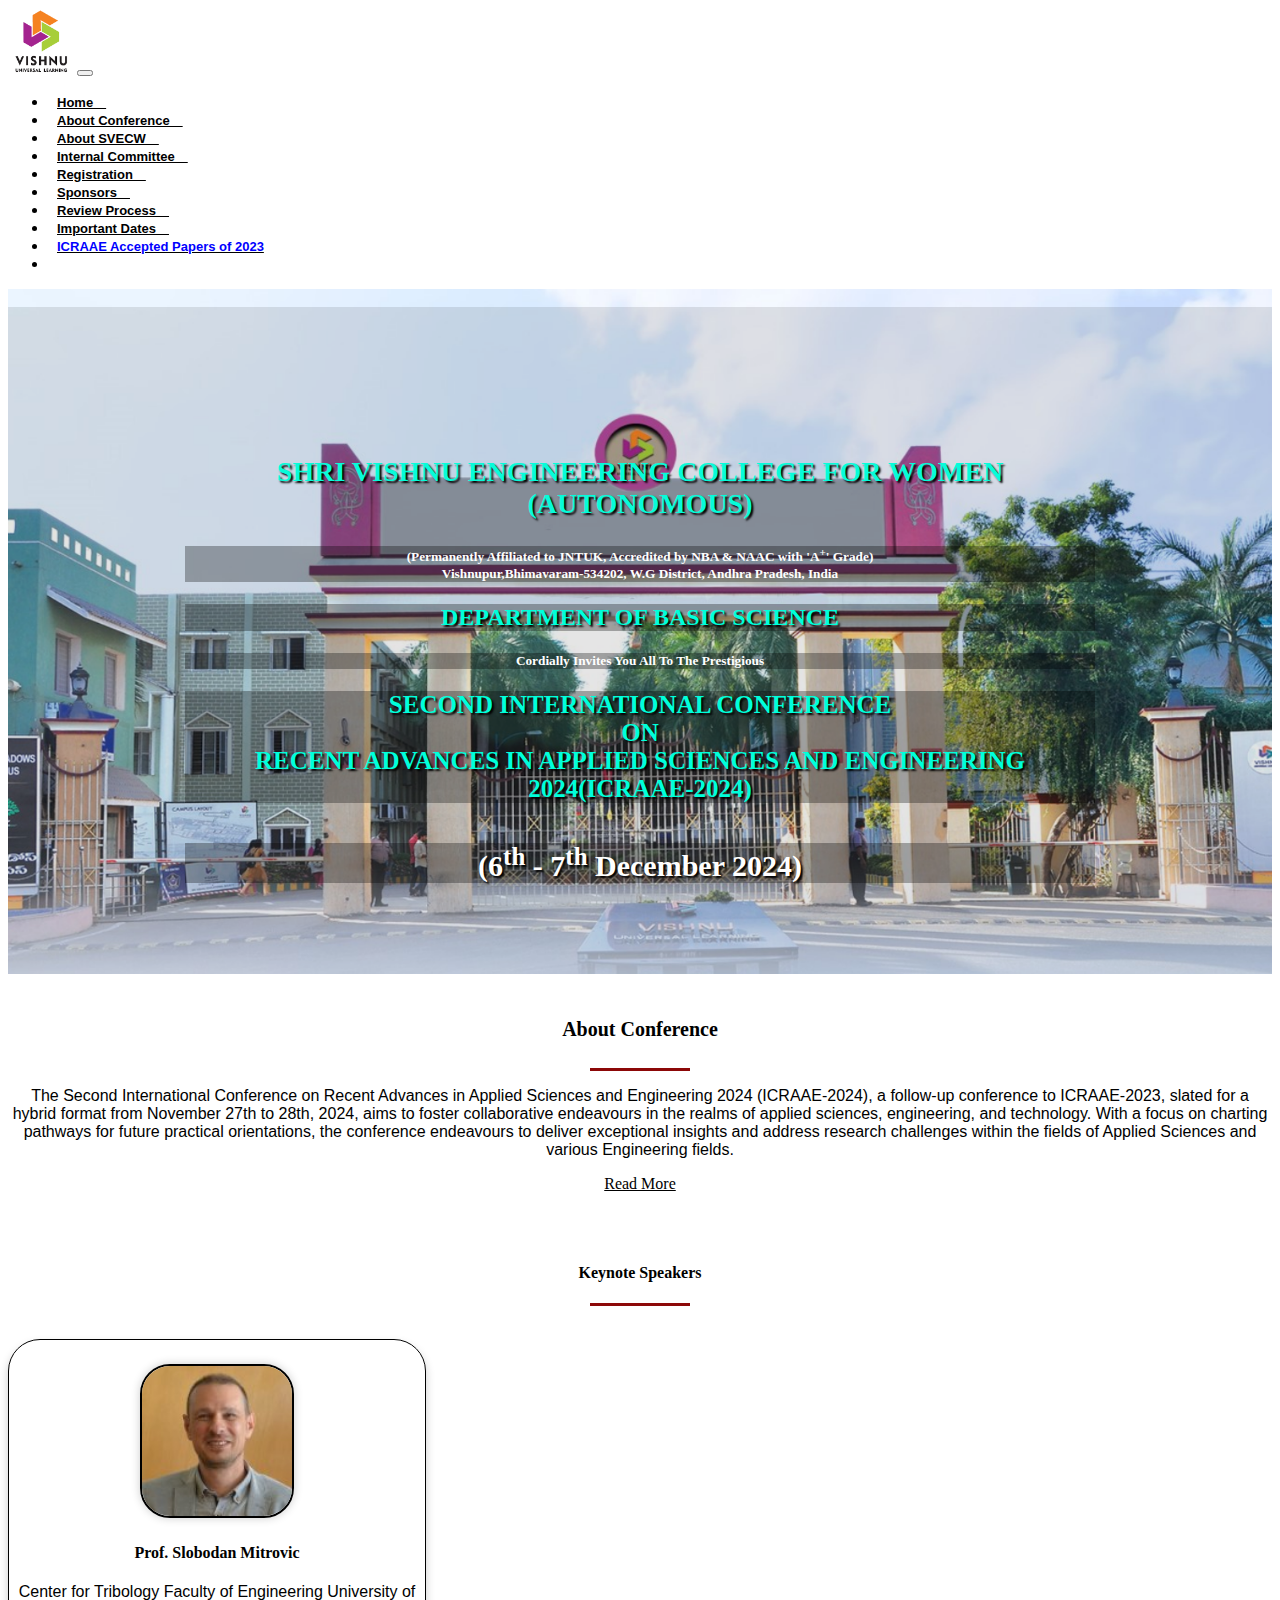
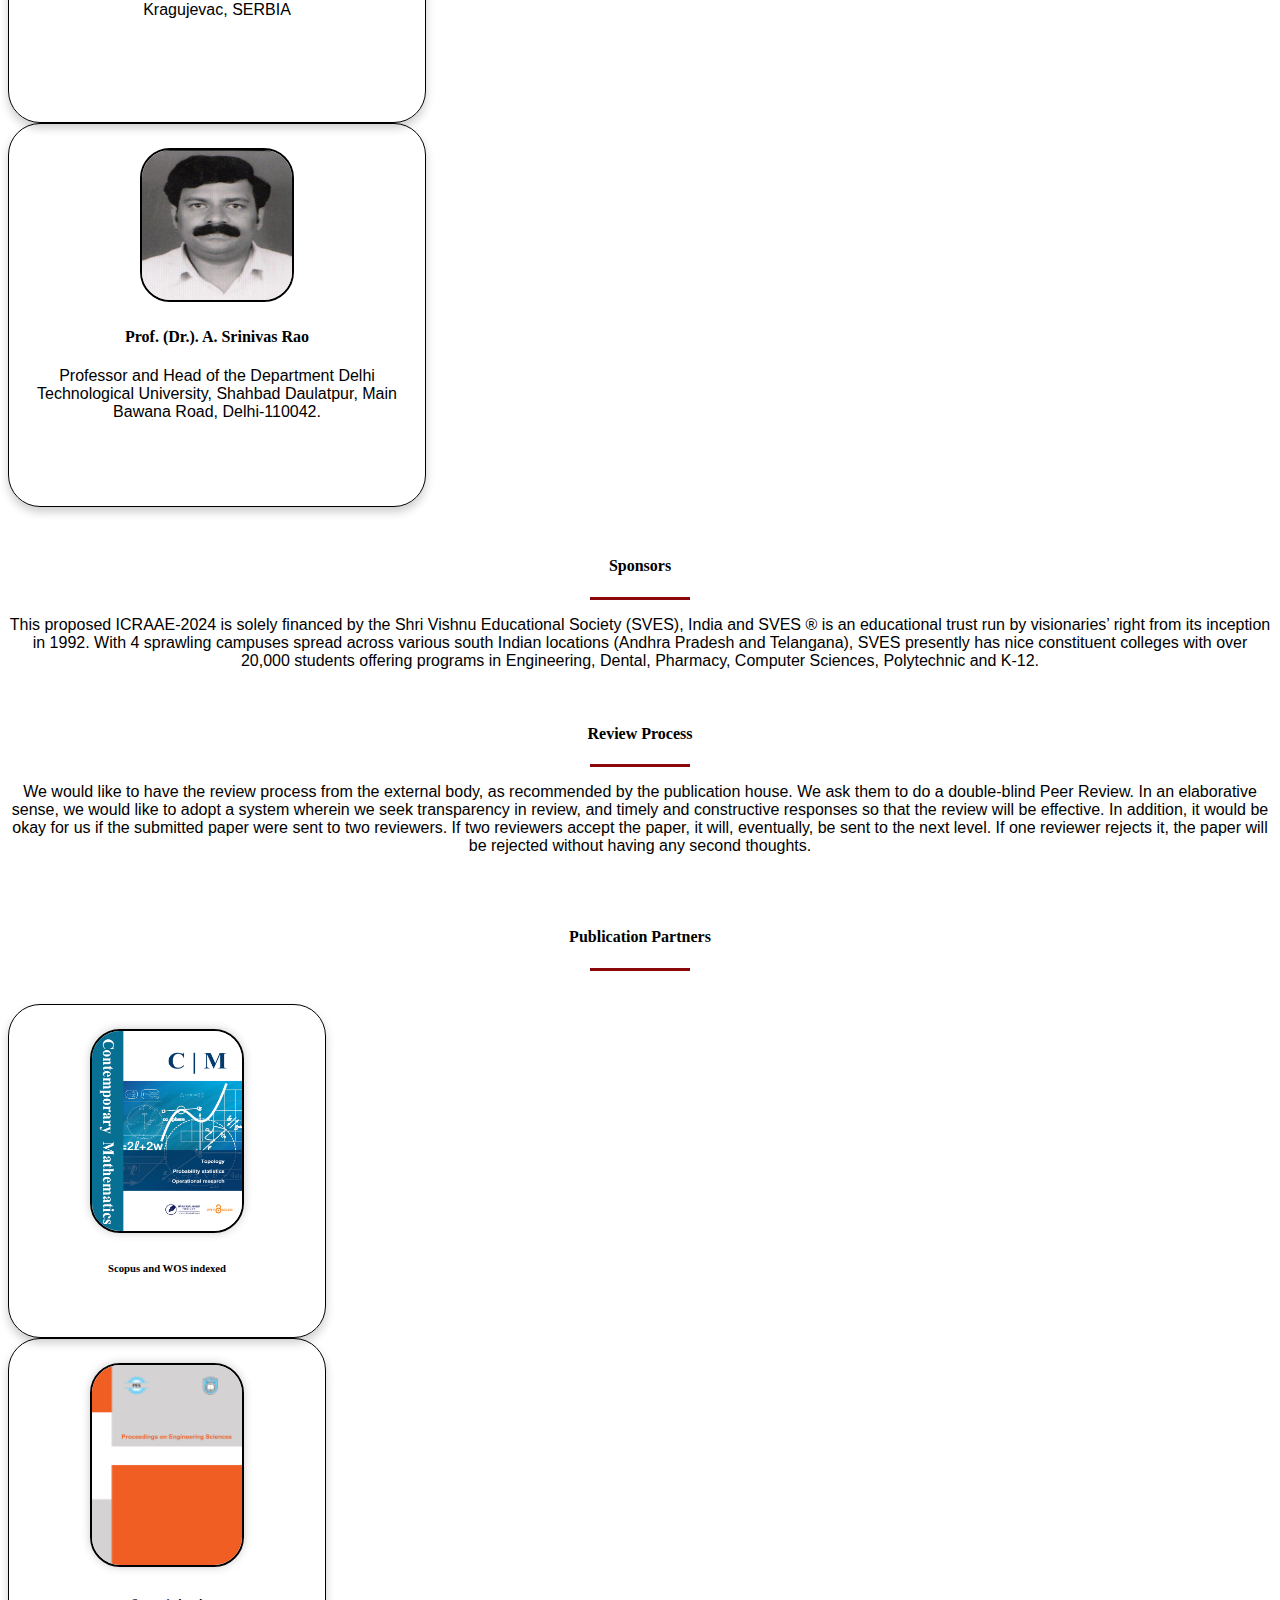
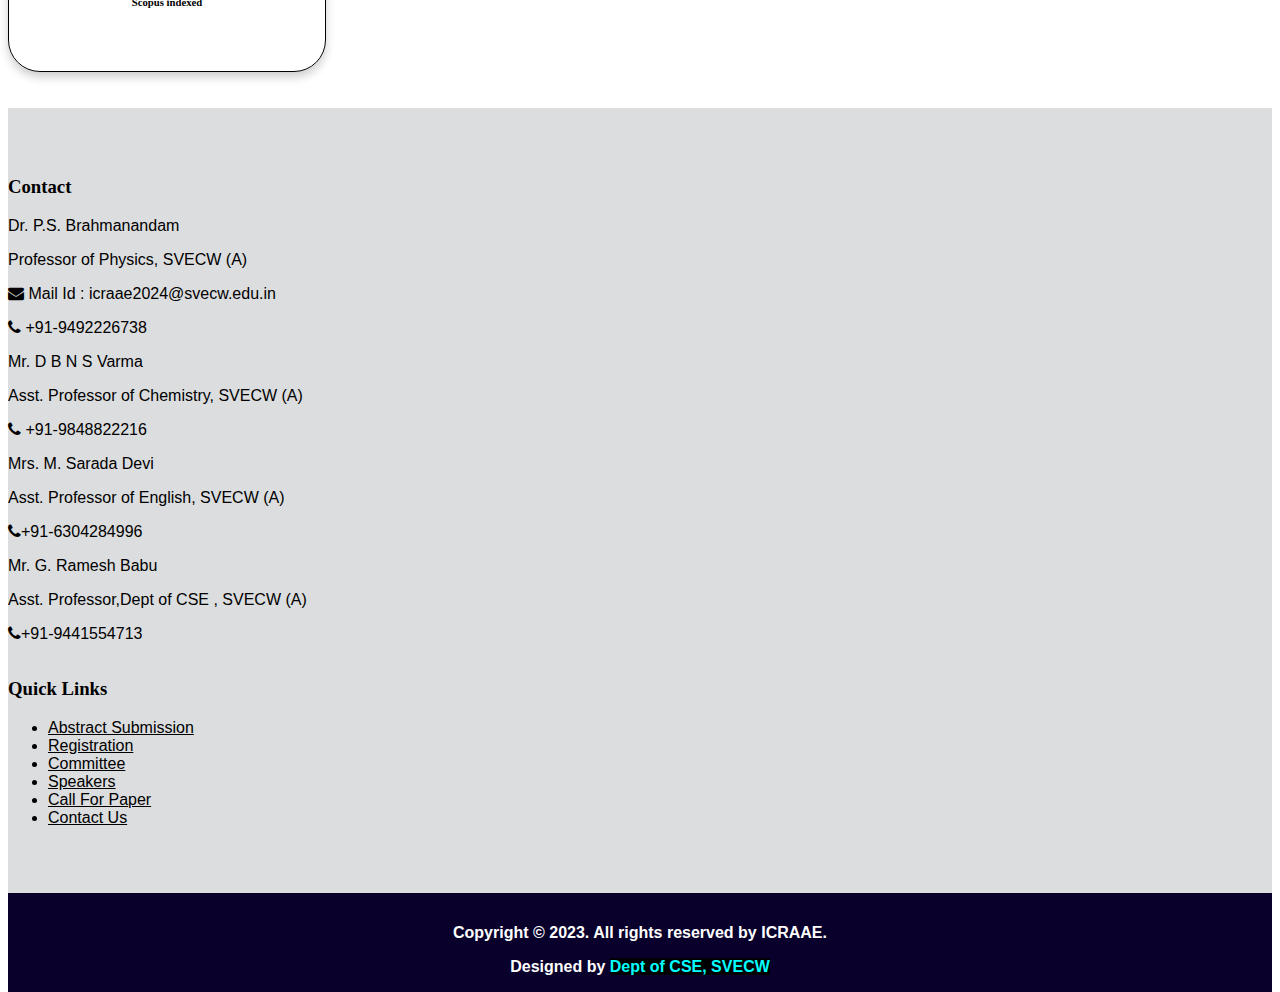
==== index.html @ 8e90f2fa "Add files via upload" ====
<!DOCTYPE html>
<!-- Required meta tags -->
<meta charset="utf-8">
<meta name="viewport" content="width=device-width, initial-scale=1">
<link href="styles.css" rel="stylesheet">
<!-- Bootstrap CSS -->
<link href="https://cdn.jsdelivr.net/npm/bootstrap@5.0.2/dist/css/bootstrap.min.css" rel="stylesheet"
  integrity="sha384-EVSTQN3/azprG1Anm3QDgpJLIm9Nao0Yz1ztcQTwFspd3yD65VohhpuuCOmLASjC" crossorigin="anonymous">
<script src="https://cdn.jsdelivr.net/npm/bootstrap@5.0.2/dist/js/bootstrap.bundle.min.js"
  integrity="sha384-MrcW6ZMFYlzcLA8Nl+NtUVF0sA7MsXsP1UyJoMp4YLEuNSfAP+JcXn/tWtIaxVXM" crossorigin="anonymous"></script>
<script src="https://cdn.jsdelivr.net/npm/@popperjs/core@2.9.2/dist/umd/popper.min.js"
  integrity="sha384-IQsoLXl5PILFhosVNubq5LC7Qb9DXgDA9i+tQ8Zj3iwWAwPtgFTxbJ8NT4GN1R8p" crossorigin="anonymous"></script>
<script src="https://cdn.jsdelivr.net/npm/bootstrap@5.0.2/dist/js/bootstrap.min.js"
  integrity="sha384-cVKIPhGWiC2Al4u+LWgxfKTRIcfu0JTxR+EQDz/bgldoEyl4H0zUF0QKbrJ0EcQF" crossorigin="anonymous"></script>
<link rel="stylesheet" href="https://cdnjs.cloudflare.com/ajax/libs/font-awesome/4.7.0/css/font-awesome.min.css">
</head>

<body>

  <nav class=" my-nav navbar navbar-light navbar-expand-lg navbar-fixed">
    <div class="container-fluid">
      <a class="navbar-brand" href="#"><img
          src="[data-uri]"
          width="65px"></a>

      <button class="navbar-toggler" type="button" data-toggle="collapse" data-target="#navbarNav"
        aria-controls="navbarNav" aria-expanded="false" aria-label="Toggle navigation">
        <span class="navbar-toggler-icon"></span>
      </button>
      <div class="collapse navbar-collapse" id="navbarNav">
        <ul class="navbar-nav ml-auto">
          <li class="nav-item active">
            <a class="nav-link" style="color:black" href="index.html">Home&ensp;&ensp; <span
                class="sr-only">(current)</span></a>
          </li>
          <li class="nav-item active">
            <a class="nav-link" style="color:black" href="#About">About Conference&ensp;&ensp;</a>
          </li>
          <li class="nav-item">
            <a class="nav-link" style="color:black" href="College.html"> About SVECW&ensp;&ensp; </a>
          </li>
          <li class="nav-item">
            <a class="nav-link" style="color:black" href="Int.Committe.html">Internal Committee&ensp;&ensp; </a>
          </li>

          <li class="nav-item">
            <a class="nav-link" style="color:black" href="registration.html"> Registration&ensp;&ensp; </a>
          </li>
          <li class="nav-item active">
            <a class="nav-link" style="color:black" href="#Sponsors">Sponsors&ensp;&ensp;</a>
          </li>

          <li class="nav-item">
            <a class="nav-link" style="color:black" href="#Review Process">Review Process&ensp;&ensp;</a>
          </li>
          <li class="nav-item">
            <a class="nav-link" style="color:black" href="Impdates.html">Important Dates&ensp;&ensp;</a>
          </li>
          <li class="nav-item dropdown">
            <a class="nav-link" href="#" data-toggle="dropdown" id="navbarDropdownMenuLink" aria-haspopup="true"
              aria-expanded="false"> <span class="blink">ICRAAE Accepted Papers of 2023</span></a>
            <div class="dropdown-menu" aria-labelledby="navbarDropdownMenuLink">
              <a class="dropdown-item" href="Docs/FirstListPapers_20_FirstPages.pdf" target="_blank">First List</a>
              <a class="dropdown-item" href="Docs/SecondListPapers_22_FirstPages.pdf" target="_blank">Second List</a>

            </div>
          <li>
        </ul>


      </div>
    </div>
  </nav>


  <!--<div class="get-quote-button"> <a href="virtual-conference.php" id="get-quote" style="animation: blink 1.5s linear infinite;">Virtual Presentation </a></div>-->
  <script>
    $('.dropdown-menu a.dropdown-toggle').on('click', function (e) {
      if (!$(this).next().hasClass('show')) {
        $(this).parents('.dropdown-menu').first().find('.show').removeClass("show");
      }
      var $subMenu = $(this).next(".dropdown-menu");
      $subMenu.toggleClass('show');


      $(this).parents('li.nav-item.dropdown.show').on('hidden.bs.dropdown', function (e) {
        $('.dropdown-submenu .show').removeClass("show");
      });


      return false;
    });
  </script>


  <div id="carouselExampleIndicators" class="carousel slide my-carousel my-carousel" data-ride="carousel">
    <div class="caro-inner" role="listbox">
      <div class="caro-item active"
        style="background-image: url('images/Vishnu\ Clg-3.png');background-size:100% 100%;background-repeat:no-repeat;">
        <br>

        <div class="caption" style="background:rgb(0, 0, 0, 0.10);"><br><br><br><br>

          <h4 class="dess" style="text-shadow: 2px 2px 2px #000; font-size: 20px;">
            <span class="des" style="color: #08fbd9;font-size: 28px;">SHRI VISHNU ENGINEERING COLLEGE FOR
              WOMEN<br>(AUTONOMOUS)<br></span>
          </h4>
          <h5 class="reg" style="background:rgb(0, 0, 0, 0.3);">
            (Permanently Affiliated to JNTUK, Accredited by NBA &amp; NAAC with 'A<sup>+</sup>' Grade)<br>
            Vishnupur,Bhimavaram-534202, W.G District, Andhra Pradesh, India</h5>
          <h2 style="color: #00ffdb;text-shadow: 2px 2px 2px #000; background:rgb(0, 0, 0, 0.3);"><b>DEPARTMENT OF BASIC
              SCIENCE
            </b></h2>
          <h5 align="center" style="background:rgb(0, 0, 0, 0.3);"> Cordially Invites You All To The Prestigious</h5>
          <b>
            <h2
              style="font-size: 25px; margin-bottom: 22px;text-shadow: 2px 2px 2px #000; color:#00ffdb ; text-shadow: 2px 2px 2px #000; background:rgb(0, 0, 0, 0.3);">
              SECOND INTERNATIONAL CONFERENCE<br> ON <br>RECENT ADVANCES IN APPLIED SCIENCES AND ENGINEERING
              2024(ICRAAE-2024)</h2>
          </b>
          <h4 style="text-shadow: 2px 2px 2px #000;  font-size: 30px; background:rgb(0, 0, 0, 0.3);">(6<sup>th</sup> -
            7<sup>th</sup> December 2024)</h4>

          </a></h4>
        </div>

      </div>
    </div>
  </div>

  <section id="About">
    <div class="container-fluid">
      <div class="row">
        <div class=col-2></div>
        <div class=col-8>
          <br>
          <center style="font-size: 20px;"><b>
              <h4>About Conference</h4>
            </b></center>
          <div class=titleline></div>
          <p style="text-align: center;">
            The Second International Conference on Recent Advances in Applied Sciences and Engineering 2024
            (ICRAAE-2024), a follow-up conference to ICRAAE-2023, slated for a hybrid format from November
            27th to 28th, 2024, aims to foster collaborative endeavours in the realms of applied sciences, engineering,
            and technology.
            With a focus on charting pathways for future practical orientations, the conference endeavours to deliver
            exceptional insights
            and address research challenges within the fields of Applied Sciences and various Engineering fields.

          </p>
          <center><span class="read-more" onclick="showMore()">Read More</span></center>
          <div id="moreContent" class="hidden">
            <p style="text-align: center;">
              ICRAAE-2024 is strategically structured to facilitate the exchange of ground-breaking ideas and
              methodologies.
              It aspires to convene a diverse spectrum of participants including scholars, researchers, mathematicians,
              scientists,
              technocrats, industrialists, and academic faculty onto a unified platform. The overarching objective is to
              propel Multidisciplinary
              Research in sciences and engineering, fostering novel collaborations and approaches geared towards
              achieving sustainable development goals.

            </p>
            <p style="text-align: center;">
              This event presents a unique opportunity for attendees to engage with preeminent experts within their
              respective domains,
              fostering dialogues that transcend geographical boundaries. Through interactive panel discussions and
              presentations,
              participants will have the opportunity to showcase their initiatives and cultivate international
              partnerships,
              thereby contributing to the advancement of science and engineering on a global scale.
            </p>
          </div>
        </div>
      </div>
    </div>
    </div>
  </section>


  <div class="highlights-area">
    <div class="container">
      <div class="row">
        <div class="col-md-12">
          <div class="intro">
            <center>
              <h4>Keynote Speakers</h4>
            </center>
            <div class="titleline"></div><br>
            <div class="row">
              <div class="col-md-1"></div>
              <div class="col-md-5">
                <div class="card">
                  <center><img src="images/Prof. Slobodan Mitrovic.jpeg" class="img1"></center>
                  <div class="card-body">
                    <h4>Prof. Slobodan Mitrovic</h4>
                    <p style="text-align: center;">Center for Tribology
                      Faculty of Engineering
                      University of Kragujevac, SERBIA
                    </p>
                  </div>
                </div>
              </div>
              <div class="col-md-1"></div>
              <div class="col-md-5">
                <div class="card">
                  <center><img src="images/Prof. (Dr.). A. Srinivas Rao.png" class="img2"></center>
                  <div class="card-body">
                    <center>
                      <h4>Prof. (Dr.). A. Srinivas Rao</h4>
                    </center>
                    <p style="text-align: center;">Professor and Head of the Department
                      Delhi Technological University,
                      Shahbad Daulatpur,
                      Main Bawana Road,
                      Delhi-110042.
                    </p>
                  </div>
                </div>
              </div>

            </div>
          </div>
        </div>
      </div>

    </div>
  </div>
  <br><br><br>





  <section id="Sponsors">

    <div class="container-fluid">
      <div class="row">
        <div class="col-2"></div>
        <div class="col-8">
          <br><br><br>
          <center>
            <h4>Sponsors</h4>
          </center>
          <div class=titleline></div>
          <p style=" text-align: center;">
            This proposed ICRAAE-2024 is solely financed by the Shri Vishnu Educational Society (SVES), India and SVES ®
            is an educational trust run
            by visionaries’ right from its inception in 1992. With 4 sprawling campuses spread across various south
            Indian locations (Andhra Pradesh and Telangana),
            SVES presently has nice constituent colleges with over 20,000 students offering programs in Engineering,
            Dental, Pharmacy, Computer Sciences,
            Polytechnic and K-12.
          </p>

        </div>
      </div>
    </div>
  </section>

  <section id="Review Process">
    <div class="container-fluid">
      <div class="row">
        <div class="col-2"></div>
        <div class="col-8">
          <br>
          <center>
            <h4>Review Process</h4>
          </center>
          <div class="titleline"></div>
          <p>
            We would like to have the review process from the external body, as recommended by the publication house. We
            ask them to do a double-blind Peer Review.
            In an elaborative sense, we would like to adopt a system wherein we seek transparency in review, and timely
            and constructive responses so that the review
            will be effective. In addition, it would be okay for us if the submitted paper were sent to two reviewers.
            If two reviewers accept the paper, it will,
            eventually, be sent to the next level. If one reviewer rejects it, the paper will be rejected without having
            any second thoughts.
          </p>
        </div>
      </div>
    </div>
  </section>
<br><br>
  <section id="#publications">
    <div class="container-fluid">
      <div class="row">
        <div class="intro">
          <center>
            <h4>Publication Partners</h4>
          </center>
          <div class="titleline"></div><br>
          <div class="row">
            <div class="col-md-2"></div>
            <div class="col-md-4">
              <div class="publication card">
                <center><img src="images/publication1.jpg" class="publication_img"></center>
                <div class="card-body">
                  <h6>Scopus and WOS indexed</h6>
                </div>
              </div>
            </div>
            <div class="col-md-1"></div>
            <div class="col-md-4">
              <div class="publication card">
                <center><img src="images/publication2.jpg" class="publication_img"></center>
                <div class="card-body">
                  <h6>Scopus indexed</h6>
                </div>
              </div>
            </div>
          </div>
        </div>
      </div>
    </div>

  </section>

  <br><br>
  <footer>
    <div class="container">
      <div class="row">
        <div class="col-md-6 col-sm-6">
          <div class="logofooter">
            <h3>Contact</h3>
            <p>Dr. P.S. Brahmanandam</p>
            <p>Professor of Physics, SVECW (A)</p>
            <p><i class="fa fa-envelope"></i> Mail Id : icraae2024@svecw.edu.in </p>
            <p><i class="fa fa-phone"></i> +91-9492226738 </p>
            <p>Mr. D B N S Varma</p>
            <p>Asst. Professor of Chemistry, SVECW (A)</p>
            <p><i class="fa fa-phone"></i> +91-9848822216 </p>
            <p>Mrs. M. Sarada Devi</p>
            <p>Asst. Professor of English, SVECW (A)</p>
            <p><i class="fa fa-phone"></i>+91-6304284996 </p>
            <p>Mr. G. Ramesh Babu</p>
            <p>Asst. Professor,Dept of CSE , SVECW (A)</p>
            <p><i class="fa fa-phone"></i>+91-9441554713 </p>

          </div>
        </div>
        <div class="col-md-6 col-sm-6">
          <div class="logofooter">
            <h3>Quick Links</h3>
            <ul class="footer-ul">
              <li><a href="#"> Abstract Submission</a></li>
              <li><a href="#"> Registration</a></li>
              <li><a href="committee.html">Committee</a></li>
              <li><a href="speakers.html"> Speakers </a></li>
              <li><a href="call.html"> Call For Paper</a></li>
              <li><a href="contact.html"> Contact Us</a></li>

            </ul>
          </div>
        </div>


      </div>
    </div>
  </footer>

  <div class="footer">
    <div class="container">
      <div class="row">
        <div class="col-md-6 col-sm-6">
          <p>Copyright © 2023. All rights reserved by ICRAAE.</p>
        </div>
        <div class="col-md-6 col-sm-6">
          <p>Designed by <mark style="color: cyan; background-color: black;">Dept of CSE,
              SVECW</mark></p>
        </div>
      </div>
    </div>
  </div>
  <script type="text/javascript">
    function Colo(val) {
      var element = document.getElementById('choose');
      if (val == 'pick a color' || val == 'others')
        element.style.display = 'block';
      else
        element.style.display = 'none';
    }

  </script>
  <script src="https://ajax.googleapis.com/ajax/libs/jquery/3.3.1/jquery.min.js"></script>
  <script src="https://cdnjs.cloudflare.com/ajax/libs/popper.js/1.14.6/umd/popper.min.js"
    integrity="sha384-wHAiFfRlMFy6i5SRaxvfOCifBUQy1xHdJ/yoi7FRNXMRBu5WHdZYu1hA6ZOblgut"
    crossorigin="anonymous"></script>
  <script src="https://stackpath.bootstrapcdn.com/bootstrap/4.2.1/js/bootstrap.min.js"
    integrity="sha384-B0UglyR+jN6CkvvICOB2joaf5I4l3gm9GU6Hc1og6Ls7i6U/mkkaduKaBhlAXv9k"
    crossorigin="anonymous"></script>


  </div>


  <script>
    function showMore() {
      var moreContent = document.getElementById("moreContent");
      var readMoreLink = document.querySelector(".read-more");

      if (moreContent.classList.contains("hidden")) {
        moreContent.classList.remove("hidden");
        readMoreLink.style.display = "none";
      }
    }
    document.addEventListener("DOMContentLoaded", function () {
      const navLinks = document.querySelectorAll('.nav-link');

      navLinks.forEach(link => {
        link.addEventListener('mouseenter', function (event) {
          const dropdownMenu = this.querySelector('.dropdown-menu');
          if (dropdownMenu) {
            dropdownMenu.style.display = "block";
          }
        });

        link.addEventListener('mouseleave', function (event) {
          const dropdownMenu = this.querySelector('.dropdown-menu');
          if (dropdownMenu) {
            dropdownMenu.style.display = "none";
          }
        });
      });
    });

  </script>
</body>

</html>
---- styles.css ----
.vishnu-img{
    height : 50px;
}
.navbar-light .navbar-nav .nav-link {
    color: #000;
    font-weight: 600;
    font-size: 13px;
    padding: 5px 9px !important;
}

.nav-link{
    font-family: Arial, Helvetica, sans-serif;
    font-size: 15px;
    color: black;
    font-weight: bold;
}
.vishnu-college{
    width : 100%;
    height : 500px;
}
.About {
    display: flex; 
    align-items: center; 
    justify-content: center; 
   
}

.College{
    font-family: inherit;
    
}
#About{
    /* background-color:rgb(244, 175, 151); */
}
#College{
    
}
.caption {
    background-color: rgba(0, 0, 0, 0.0);
    padding: 4% 14% 4% 14%;
    text-align: center;
    color: #fff;
}
.titleline {
    position: relative;
    width: 100px;
    border-top: 3px solid #8c0808;
    margin: 0 auto;
    margin-bottom: 15px;
}

.hidden {
    display: none;
}
.read-more {
    cursor: pointer;
    color: black;
    text-decoration: underline;
}
.read-more1{
    cursor: pointer;
    color: black;
    text-decoration: underline;
}
.highlights-area {
    position: relative;
    background-color:white;
    border-radius: 30px;
    display: block;
    z-index: 1;
    width: 100%;
    float: left;
    
    padding: 50px 0;
}
.keynotespeakers{
    background-color: white;
}
.card{
    height: 350px;
    width:400px;
    border: 1px solid #000;
    border-radius: 30px;;
    box-shadow: 0 4px 8px rgba(0, 0, 0, 0.1);
    padding: 1.5em .5em .5em;
    border-radius: 2em;
    text-align: center;
    box-shadow: 0 5px 10px rgba(0, 0, 0, .2);
    transition: transform 0.3s ease, box-shadow 0.3s ease;
    word-wrap:break-word;
   
}
.publication{
    height: 300px;
    width:300px;
    border: 1px solid #000;
    border-radius: 0px;;
    box-shadow: 0 4px 8px rgba(0, 0, 0, 0.1);
    padding: 1.5em .5em .5em;
    border-radius: 2em;
    text-align: center;
    box-shadow: 0 5px 10px rgba(0, 0, 0, .2);
    transition: transform 0.3s ease, box-shadow 0.3s ease;
    word-wrap:break-word;
}
.publication_img{
    height : 200px;
    width : 150px;
    border-radius: 30px;
    border: 2px solid black;
    margin: 0 auto;
    box-shadow: 0 0 10px rgba(0, 0, 0, .2);
}
.card:hover {
    transform: translateY(-20px);
    box-shadow: 0 8px 12px rgba(0, 0, 0, 0.2);
}
footer {
    width: 100%;
    float: left;
    background: #dcddde;
    padding: 50px 0;
}
.footer {
    text-align: center;
    color: #fff;
    font-weight: 600;
    padding: 15px 0 0 0;
    margin-bottom: 0;
}
.footer {
    float: left;
    width: 100%;
    background: #09012c;
}
.logofooter {
    width: 100%;
    float: left;
}
.logofooter p{
    text-align: left;
}
.img1{
    height : 150px;
    width : 150px;
    border-radius: 30px;
    border: 2px solid black;
    
    margin: 0 auto;
    box-shadow: 0 0 10px rgba(0, 0, 0, .2);
}
.img2{
    height : 150px;
    width:150px;
    border-radius: 30px;
    border: 2px solid black;
}
.img3{
    height : 150px;
    width :150px;
    border-radius: 30px;
    border: 2px solid black;

}
.img4{
   
    border-radius: 30px;
    border: 2px solid black;
}
p{
    font-family: Verdana, Geneva, Tahoma, sans-serif;
    font-size: medium;
    text-align: center;
}
a{  
    text-align: center;
    font-family: Verdana, Geneva, Tahoma, sans-serif;
    font-size: medium;
    color: black;
    
}
div.ul{
    text-align: center;
    font-family: Verdana, Geneva, Tahoma, sans-serif;
  }
  
  ul.myul {
    display: inline-block;
    text-align: left;
  }

  .dropdown-menu {
    display: none;
    position: absolute;
    background-color: white;
    box-shadow: 0 4px 6px rgba(0, 0, 0, 0.1);
    padding: 10px;
  }
  
  .nav-link:hover .dropdown-menu {
    display: block;
  }


.blink{
    animation: blink 1s linear infinite;
    color: #1c87c9;
    font-weight: bold;
    font-family: sans-serif;
}
.blink {
    outline: none;
    color: blue;
    animation: blink 1s linear infinite;
}

@keyframes blink {
        0% { opacity: 1; }
        50% { opacity: 0; }
        100% { opacity: 1; }
    }
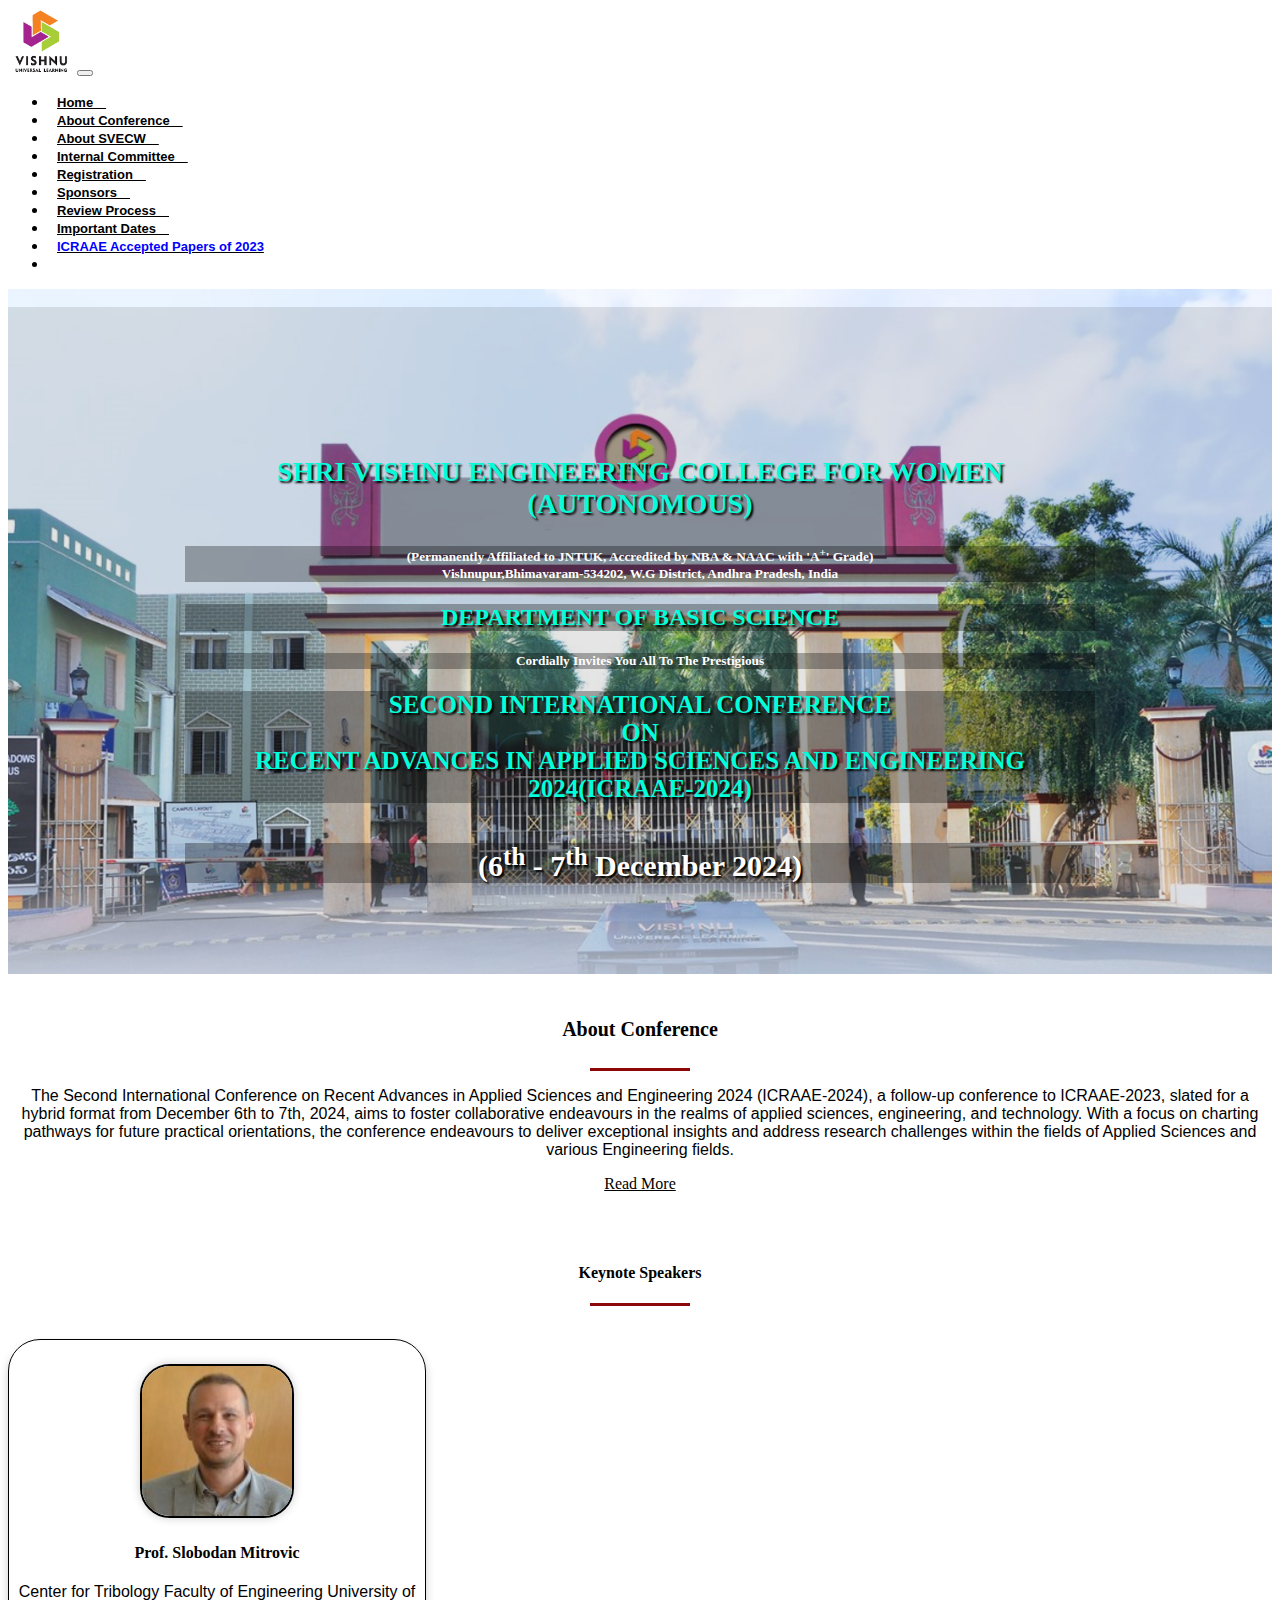
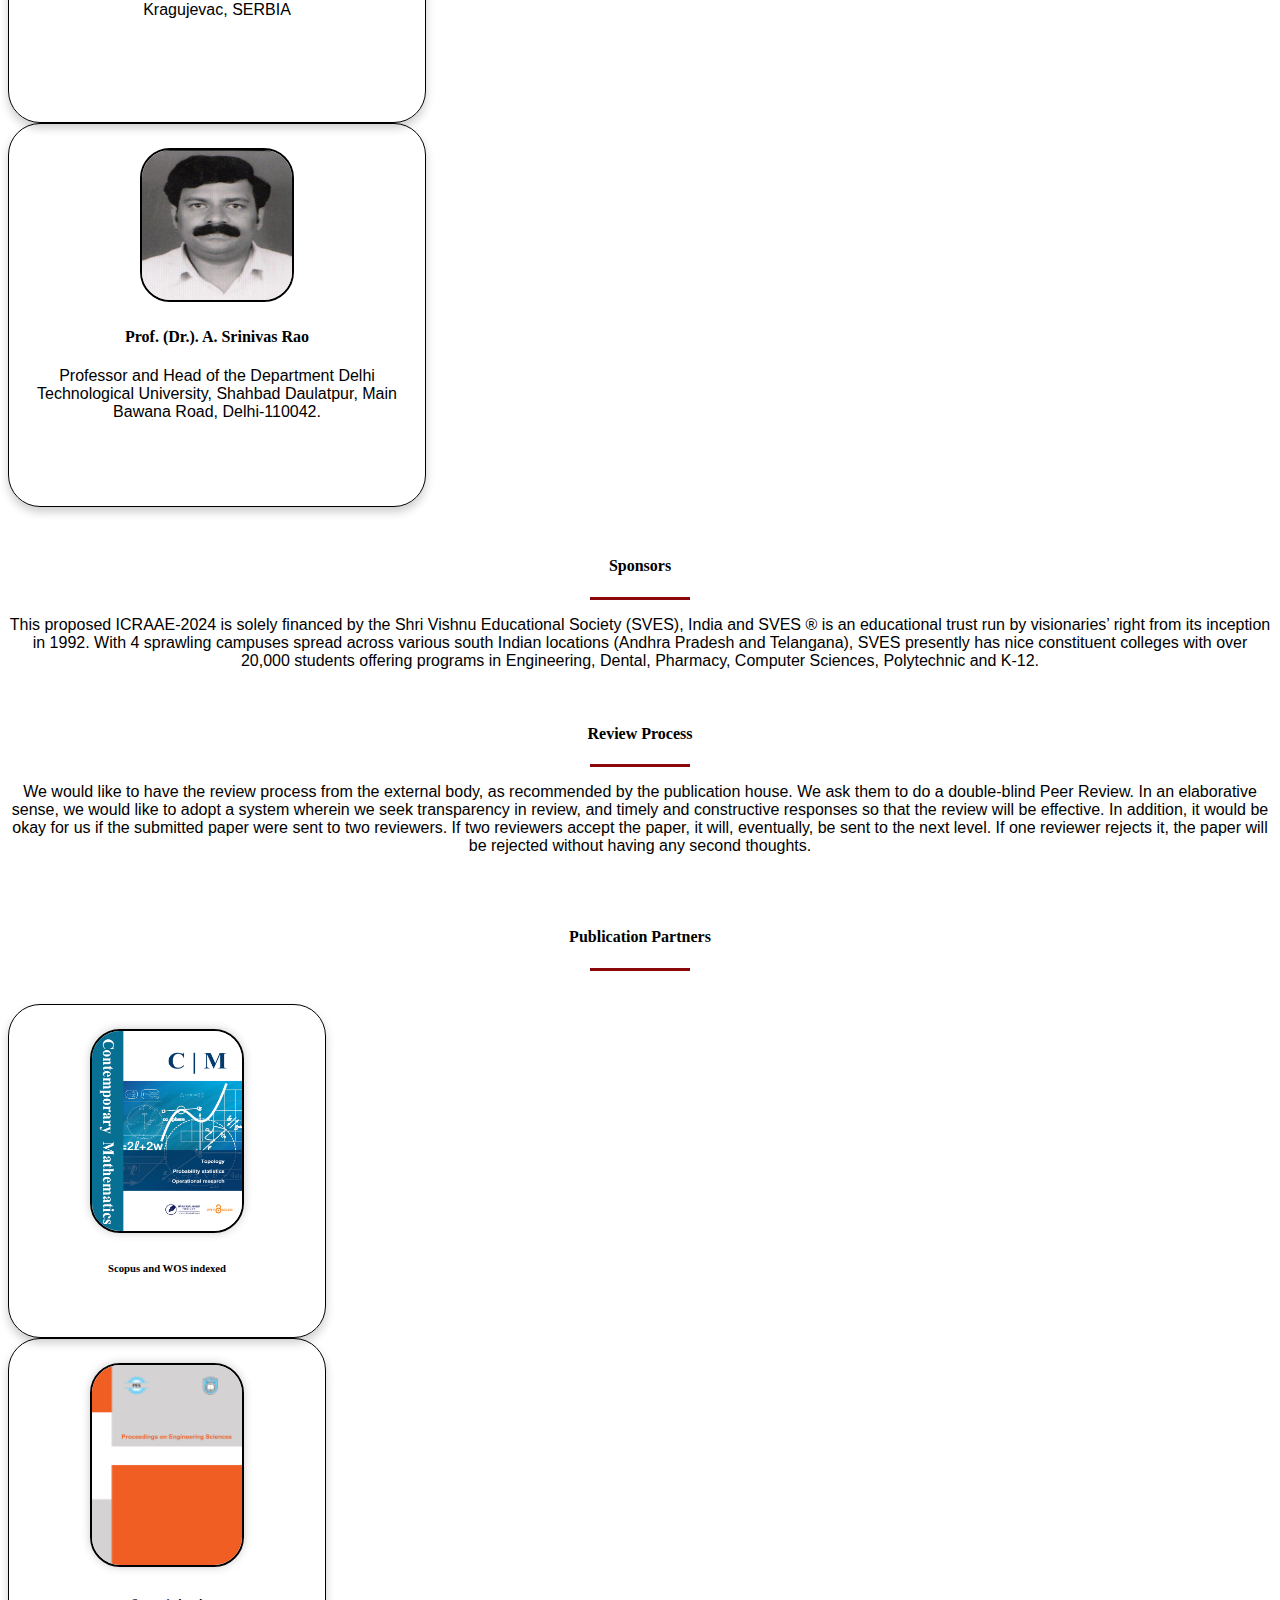
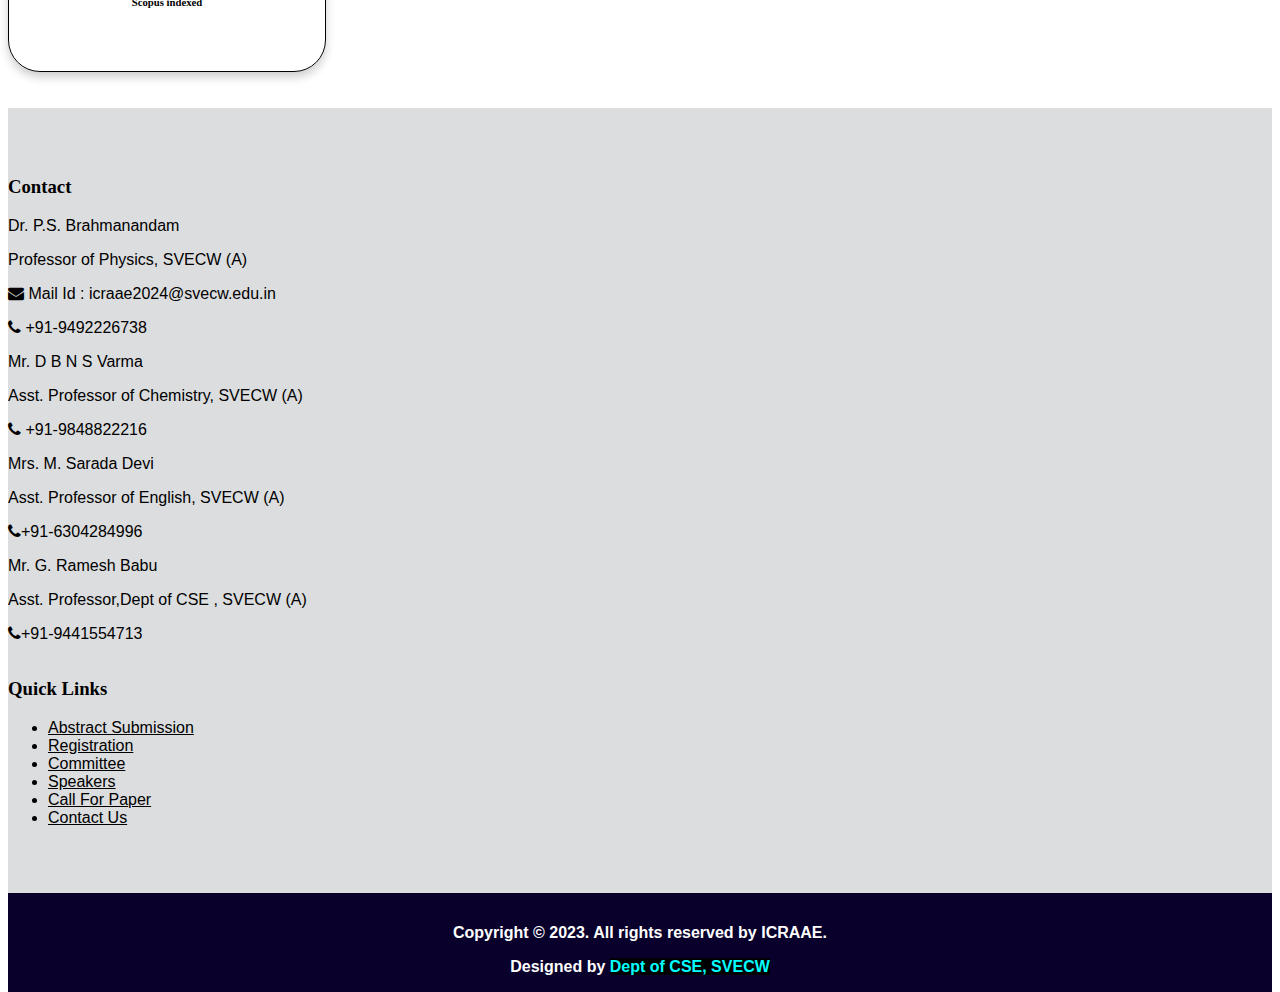
==== commit 87dba06d: "Update index.html" ====
--- a/index.html
+++ b/index.html
@@ -147,8 +147,8 @@
           <div class=titleline></div>
           <p style="text-align: center;">
             The Second International Conference on Recent Advances in Applied Sciences and Engineering 2024
-            (ICRAAE-2024), a follow-up conference to ICRAAE-2023, slated for a hybrid format from November
-            27th to 28th, 2024, aims to foster collaborative endeavours in the realms of applied sciences, engineering,
+            (ICRAAE-2024), a follow-up conference to ICRAAE-2023, slated for a hybrid format from December
+            6th to 7th, 2024, aims to foster collaborative endeavours in the realms of applied sciences, engineering,
             and technology.
             With a focus on charting pathways for future practical orientations, the conference endeavours to deliver
             exceptional insights
@@ -302,7 +302,7 @@
             <div class="col-md-2"></div>
             <div class="col-md-4">
               <div class="publication card">
-                <center><img src="images/publication1.jpg" class="publication_img"></center>
+                <center><a href = "https://pesjournal.net/"><img src="images/publication1.jpg" class="publication_img"></a></center>
                 <div class="card-body">
                   <h6>Scopus and WOS indexed</h6>
                 </div>
@@ -435,4 +435,4 @@
   </script>
 </body>
 
-</html>+</html>
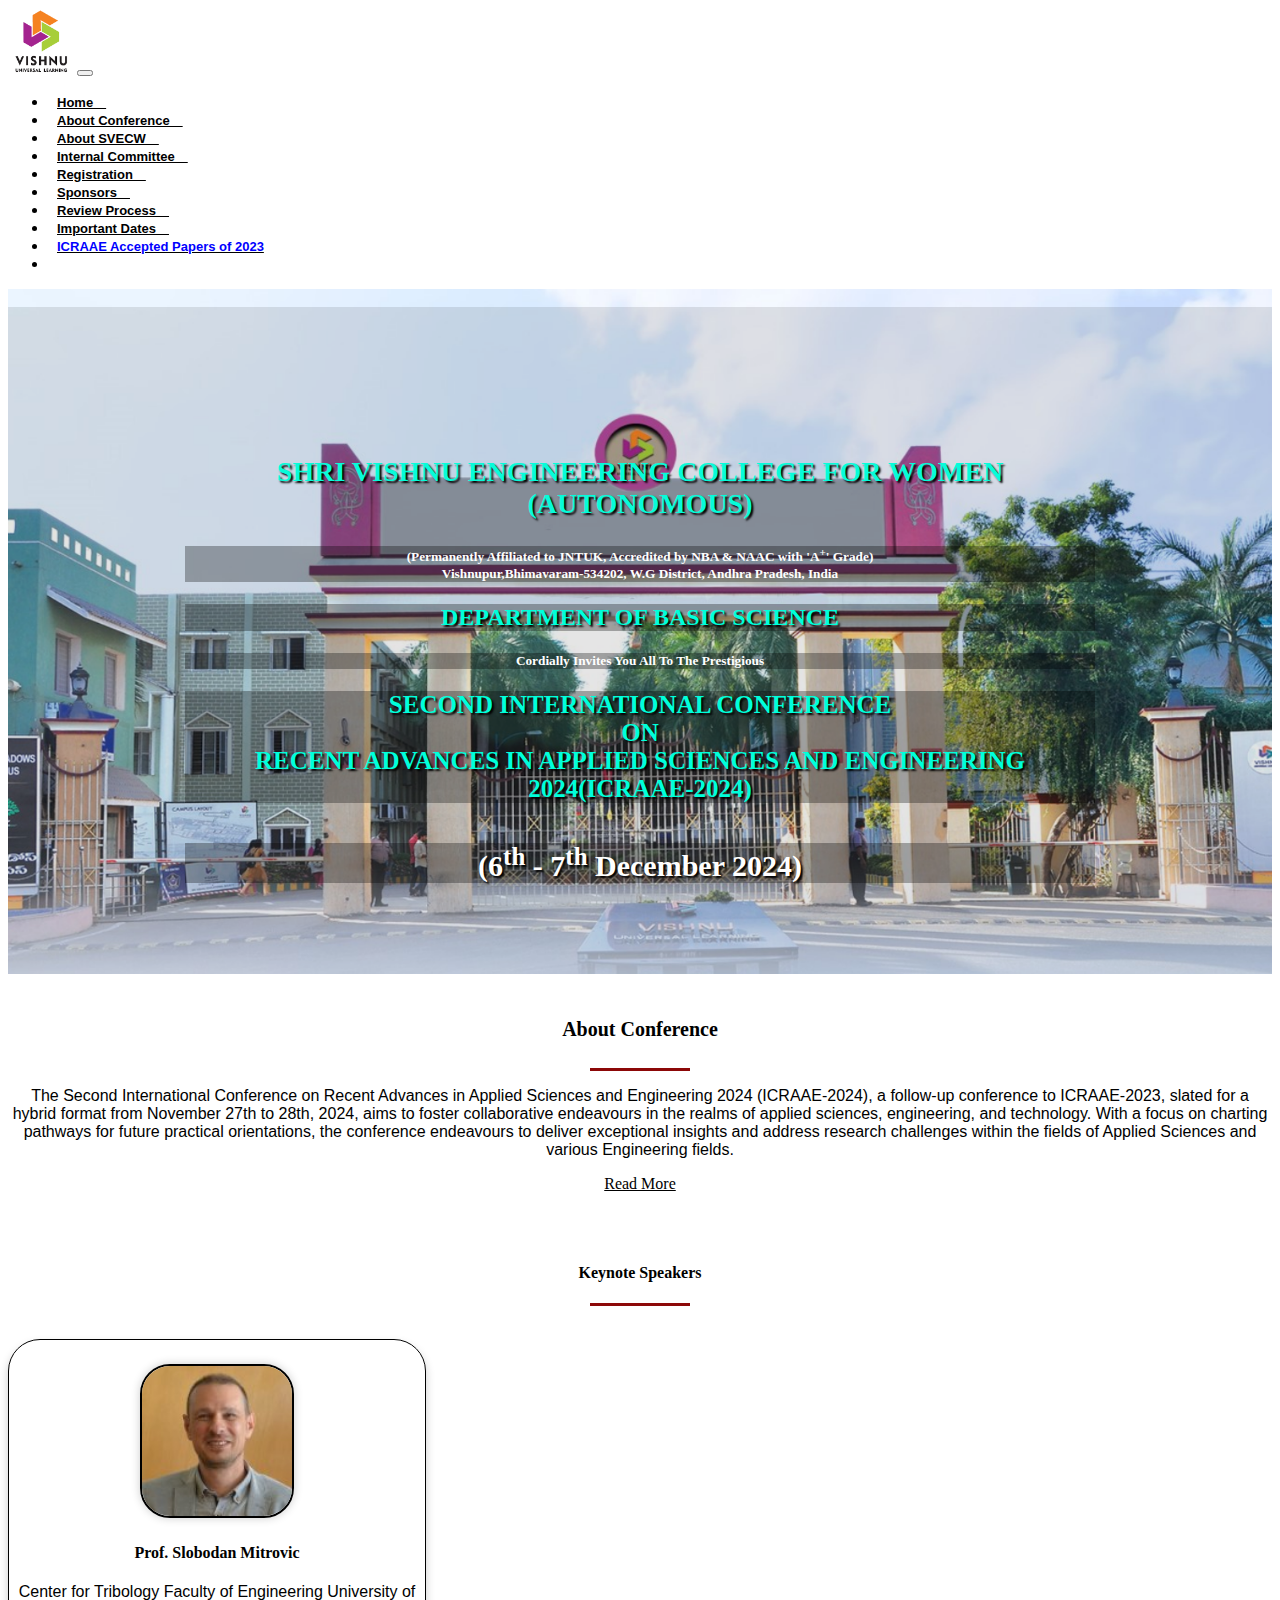
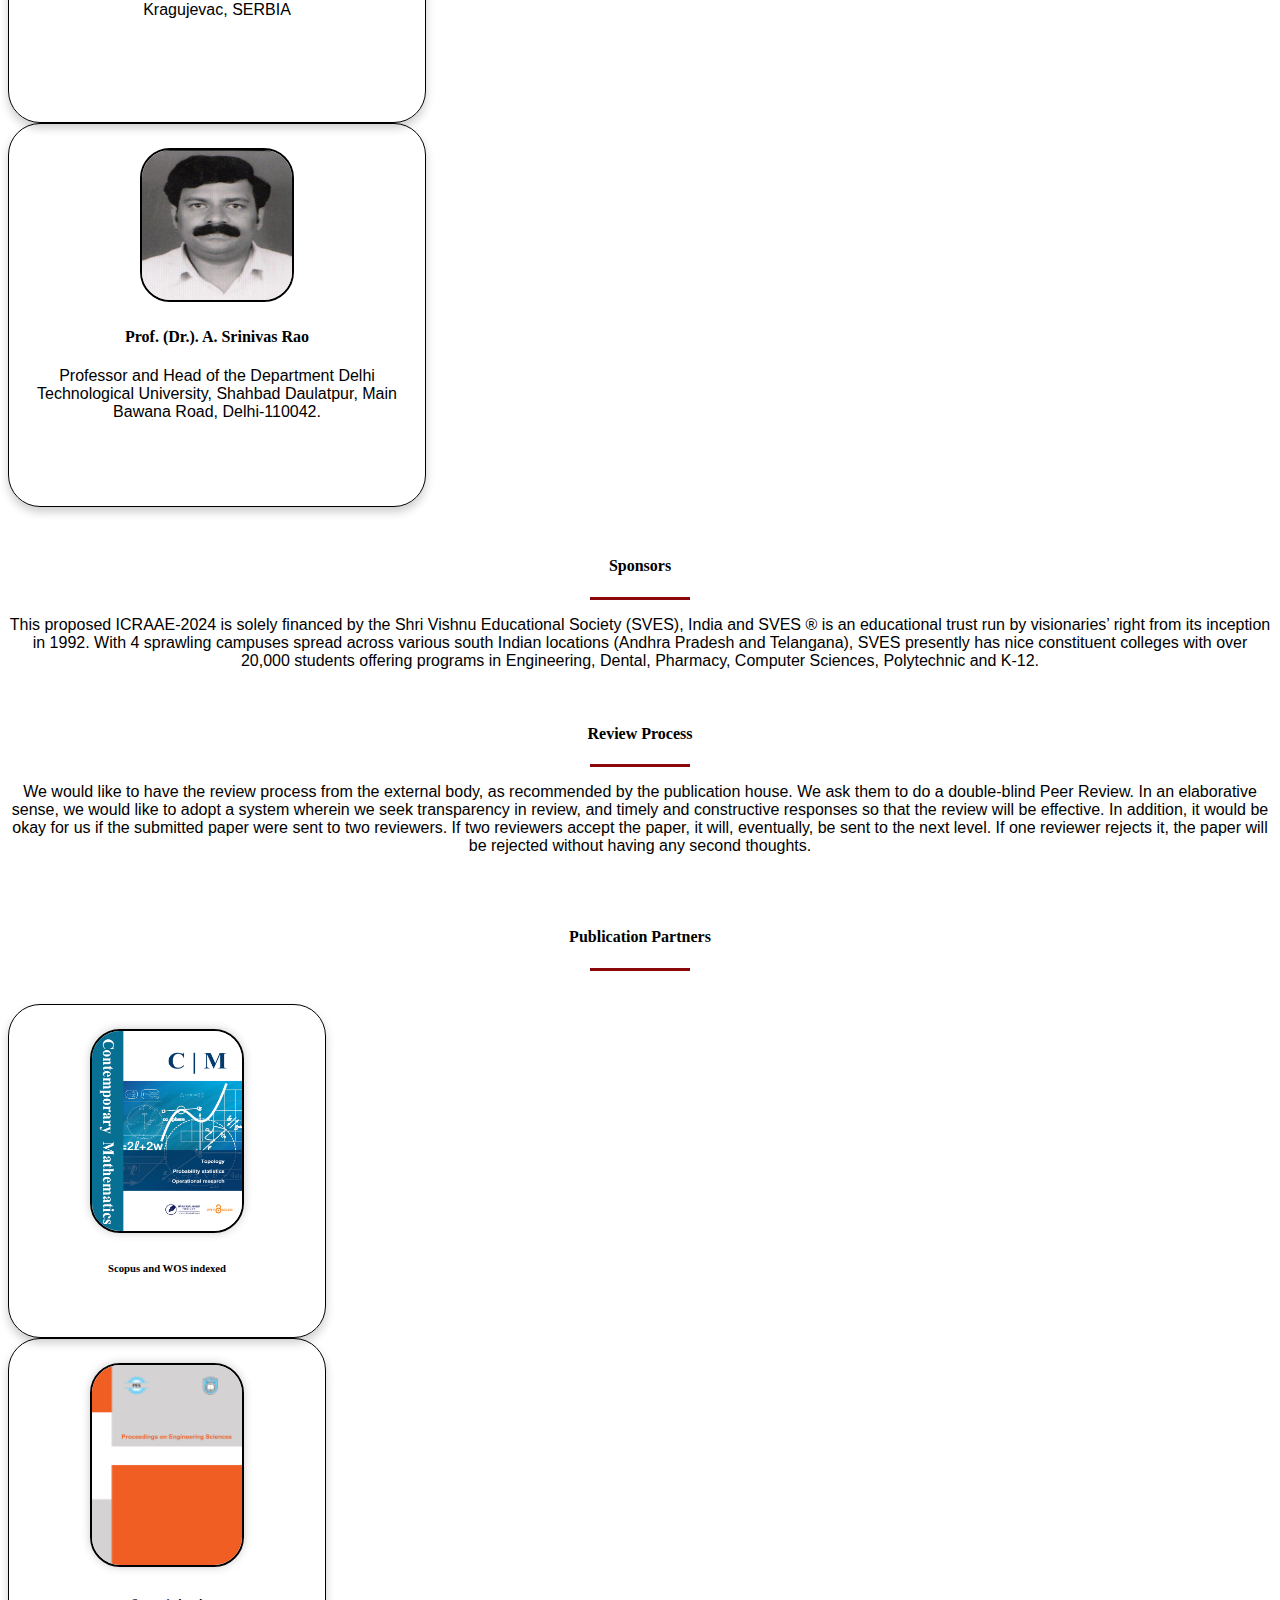
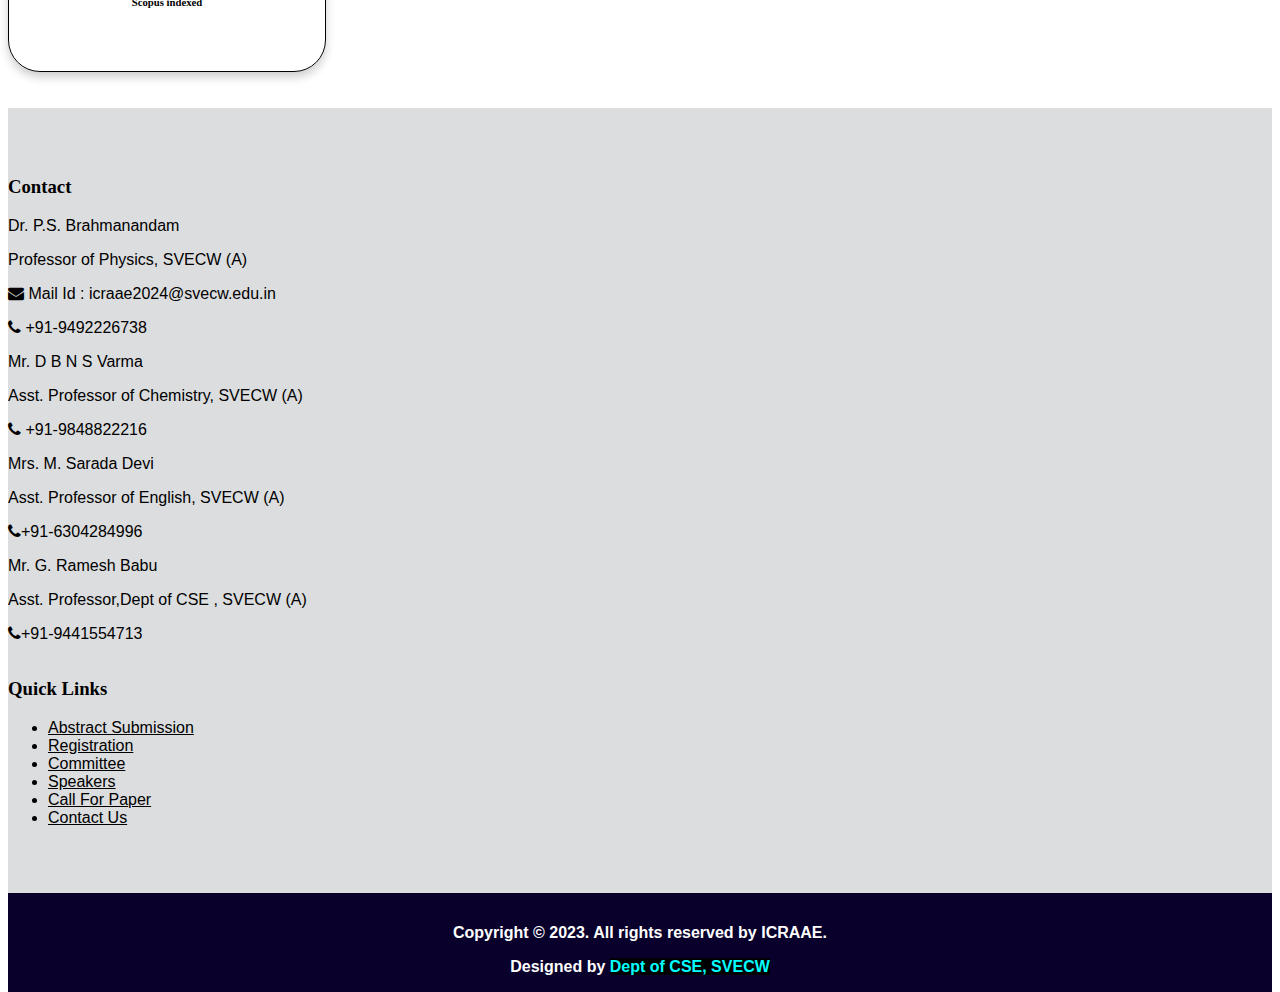
==== commit bd9c85f3: "Add files via upload" ====
--- a/index.html
+++ b/index.html
@@ -147,8 +147,8 @@
           <div class=titleline></div>
           <p style="text-align: center;">
             The Second International Conference on Recent Advances in Applied Sciences and Engineering 2024
-            (ICRAAE-2024), a follow-up conference to ICRAAE-2023, slated for a hybrid format from December
-            6th to 7th, 2024, aims to foster collaborative endeavours in the realms of applied sciences, engineering,
+            (ICRAAE-2024), a follow-up conference to ICRAAE-2023, slated for a hybrid format from November
+            27th to 28th, 2024, aims to foster collaborative endeavours in the realms of applied sciences, engineering,
             and technology.
             With a focus on charting pathways for future practical orientations, the conference endeavours to deliver
             exceptional insights
@@ -302,7 +302,7 @@
             <div class="col-md-2"></div>
             <div class="col-md-4">
               <div class="publication card">
-                <center><a href = "https://pesjournal.net/"><img src="images/publication1.jpg" class="publication_img"></a></center>
+                <center><a href="https://ojs.wiserpub.com/index.php/CM/SI/ICRAAE-2024"><img src="images/publication1.jpg" class="publication_img"></a></center>
                 <div class="card-body">
                   <h6>Scopus and WOS indexed</h6>
                 </div>
@@ -311,7 +311,7 @@
             <div class="col-md-1"></div>
             <div class="col-md-4">
               <div class="publication card">
-                <center><img src="images/publication2.jpg" class="publication_img"></center>
+                <center><a href="https://pesjournal.net/"><img src="images/publication2.jpg" class="publication_img"></a></center>
                 <div class="card-body">
                   <h6>Scopus indexed</h6>
                 </div>
@@ -435,4 +435,4 @@
   </script>
 </body>
 
-</html>
+</html>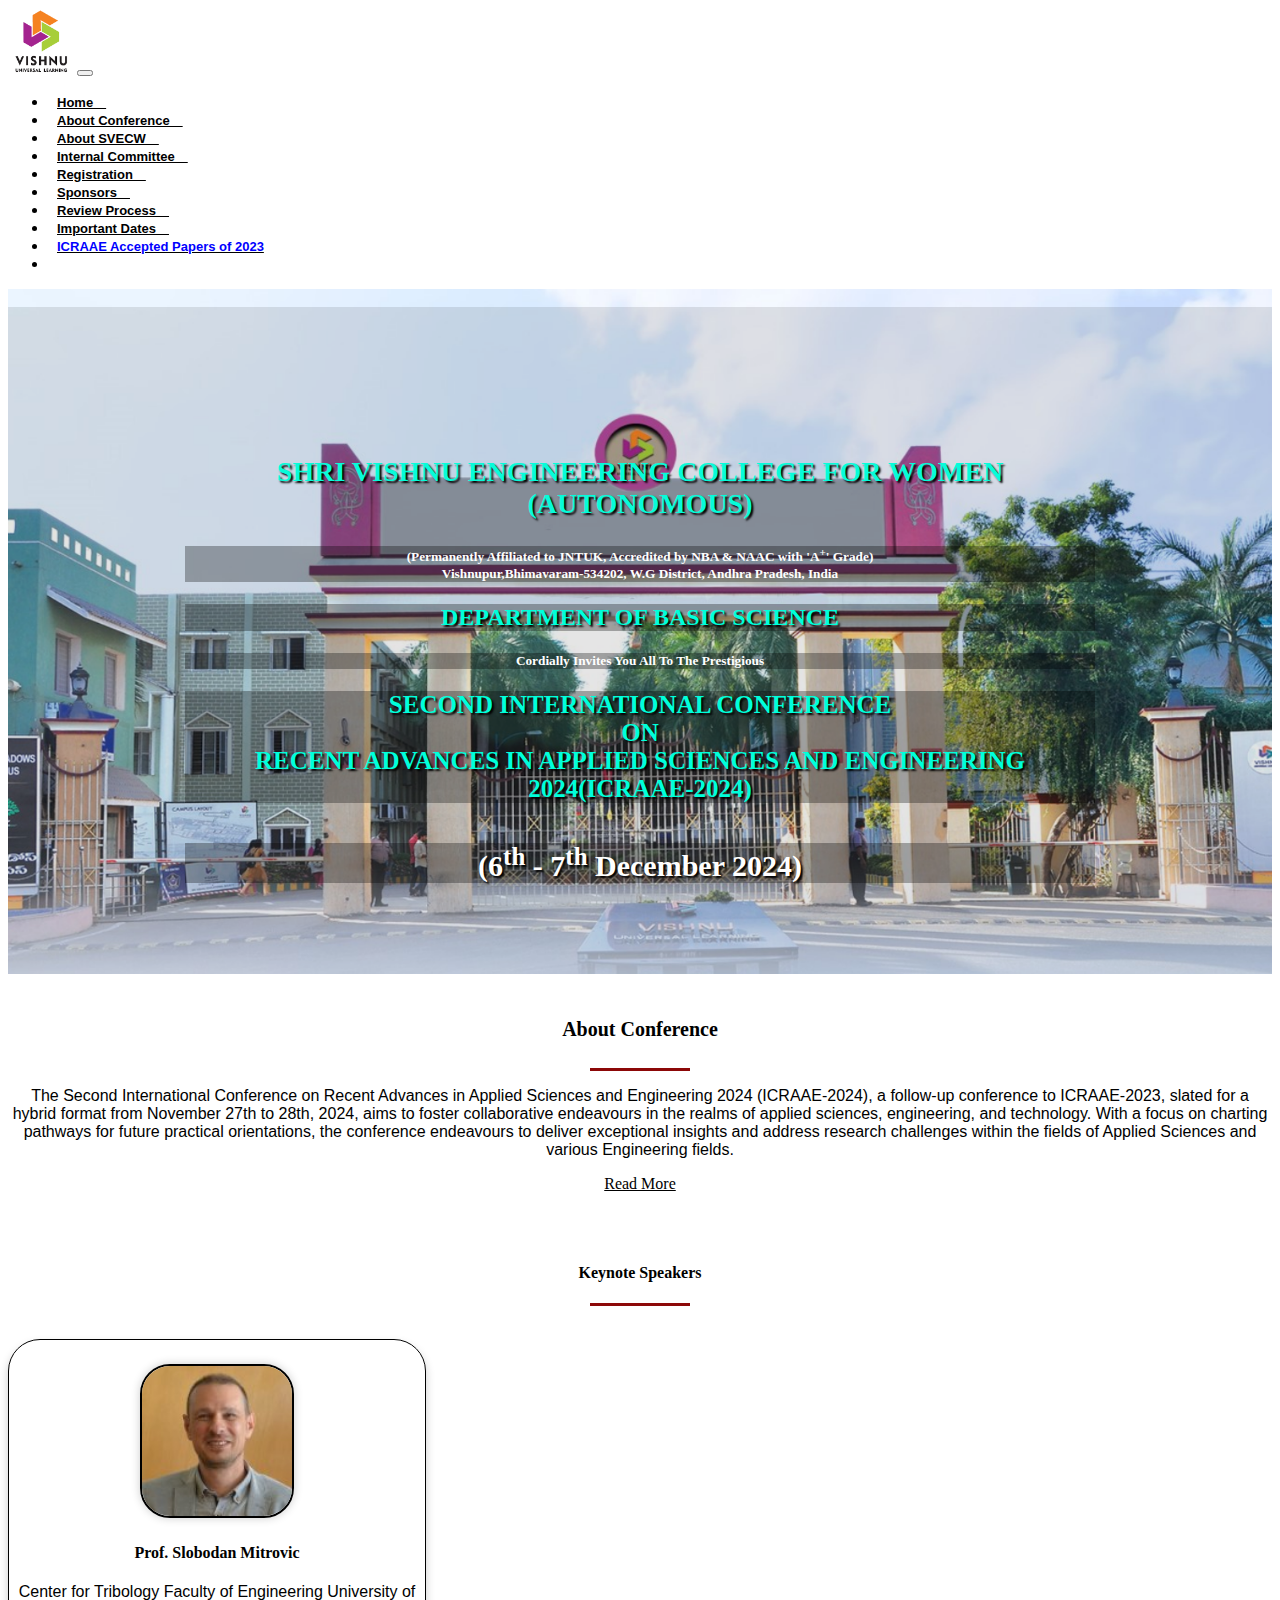
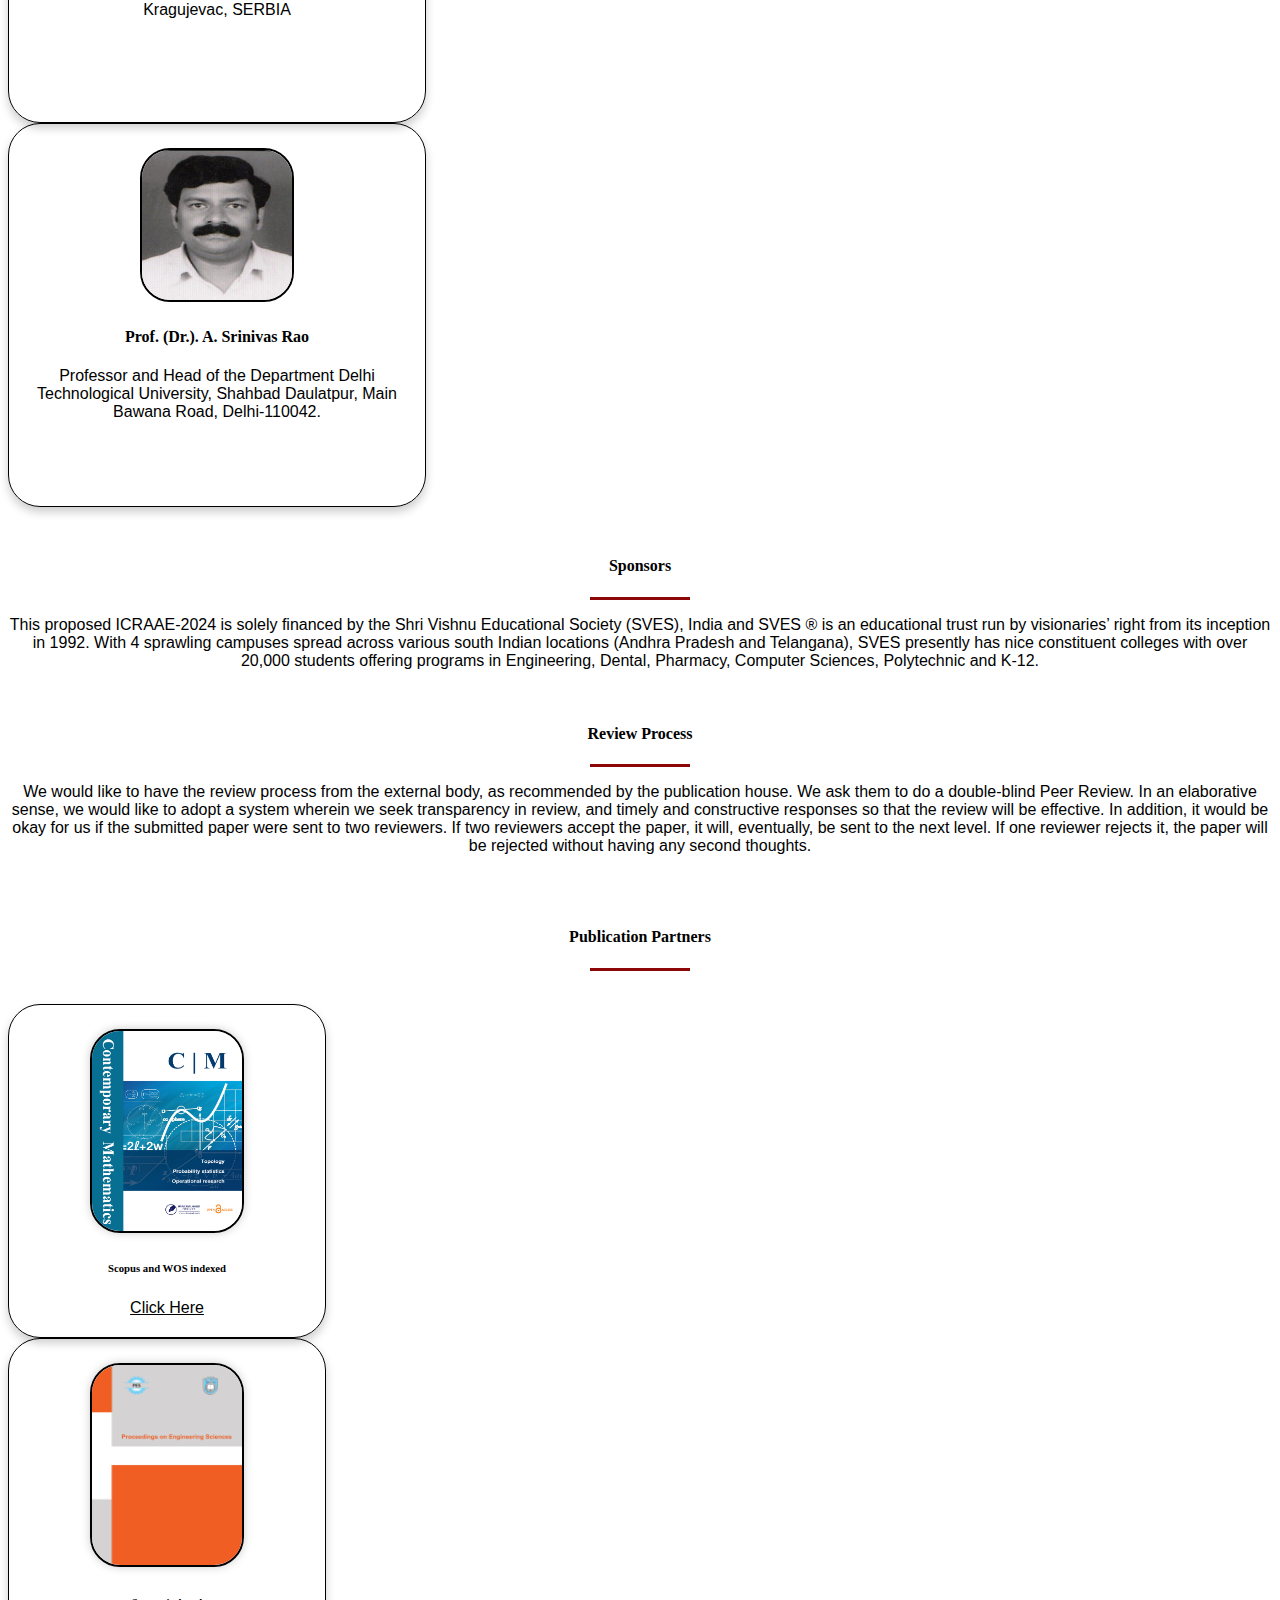
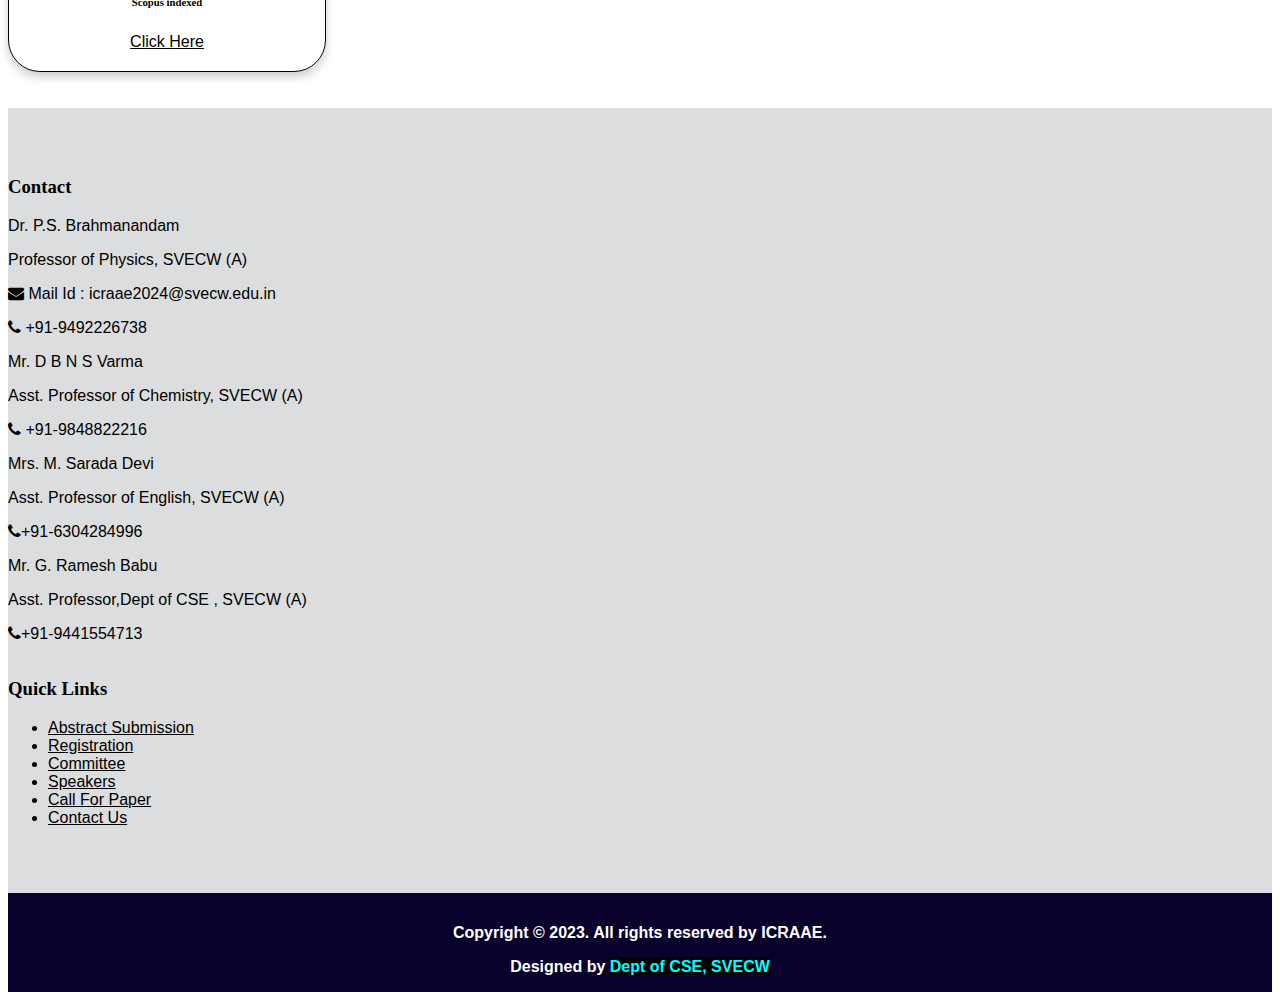
==== commit 6fc5caea: "Update index.html" ====
--- a/index.html
+++ b/index.html
@@ -302,18 +302,20 @@
             <div class="col-md-2"></div>
             <div class="col-md-4">
               <div class="publication card">
-                <center><a href="https://ojs.wiserpub.com/index.php/CM/SI/ICRAAE-2024"><img src="images/publication1.jpg" class="publication_img"></a></center>
+                <center><img src="images/publication1.jpg" class="publication_img"></center>
                 <div class="card-body">
                   <h6>Scopus and WOS indexed</h6>
+                  <a href="https://ojs.wiserpub.com/index.php/CM/SI/ICRAAE-2024">Click Here</a>
                 </div>
               </div>
             </div>
             <div class="col-md-1"></div>
             <div class="col-md-4">
               <div class="publication card">
-                <center><a href="https://pesjournal.net/"><img src="images/publication2.jpg" class="publication_img"></a></center>
+                <center><img src="images/publication2.jpg" class="publication_img"></a></center>
                 <div class="card-body">
                   <h6>Scopus indexed</h6>
+                  <a href="https://pesjournal.net/">Click Here</a>
                 </div>
               </div>
             </div>
@@ -435,4 +437,4 @@
   </script>
 </body>
 
-</html>+</html>
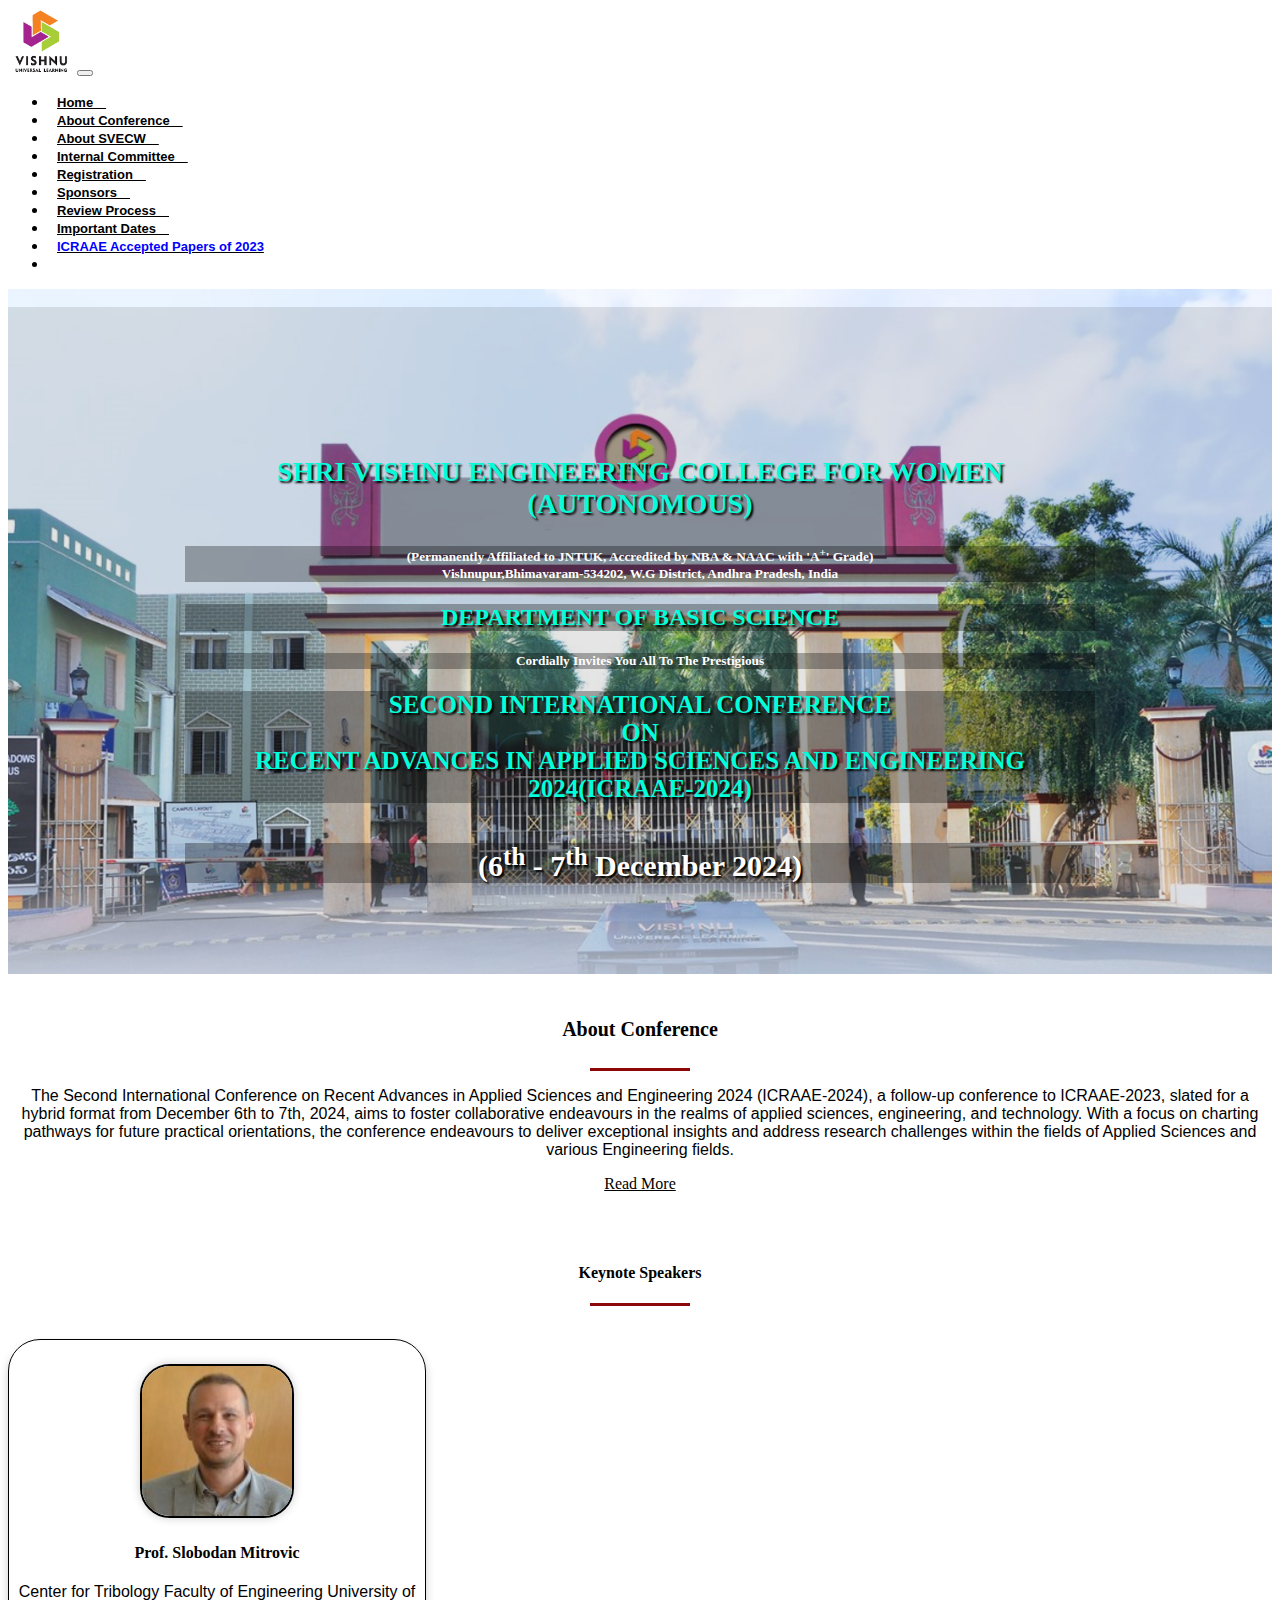
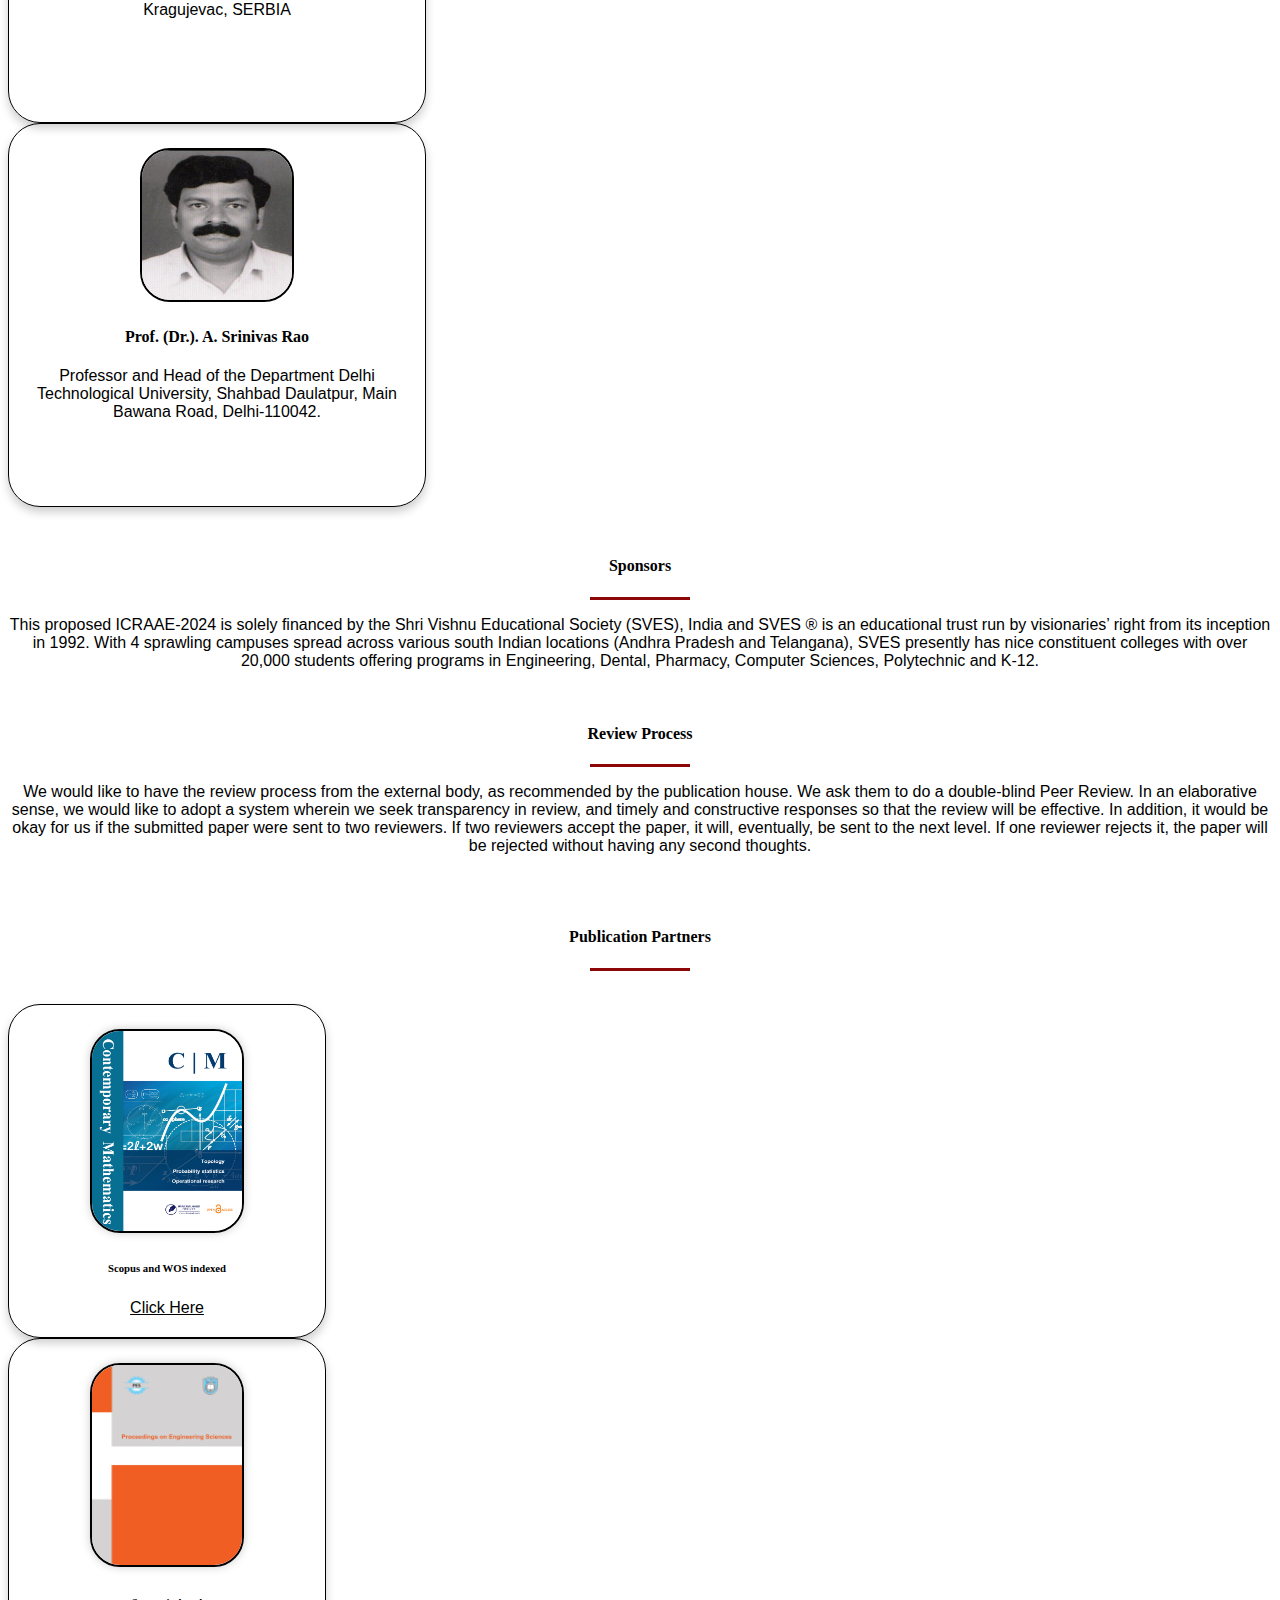
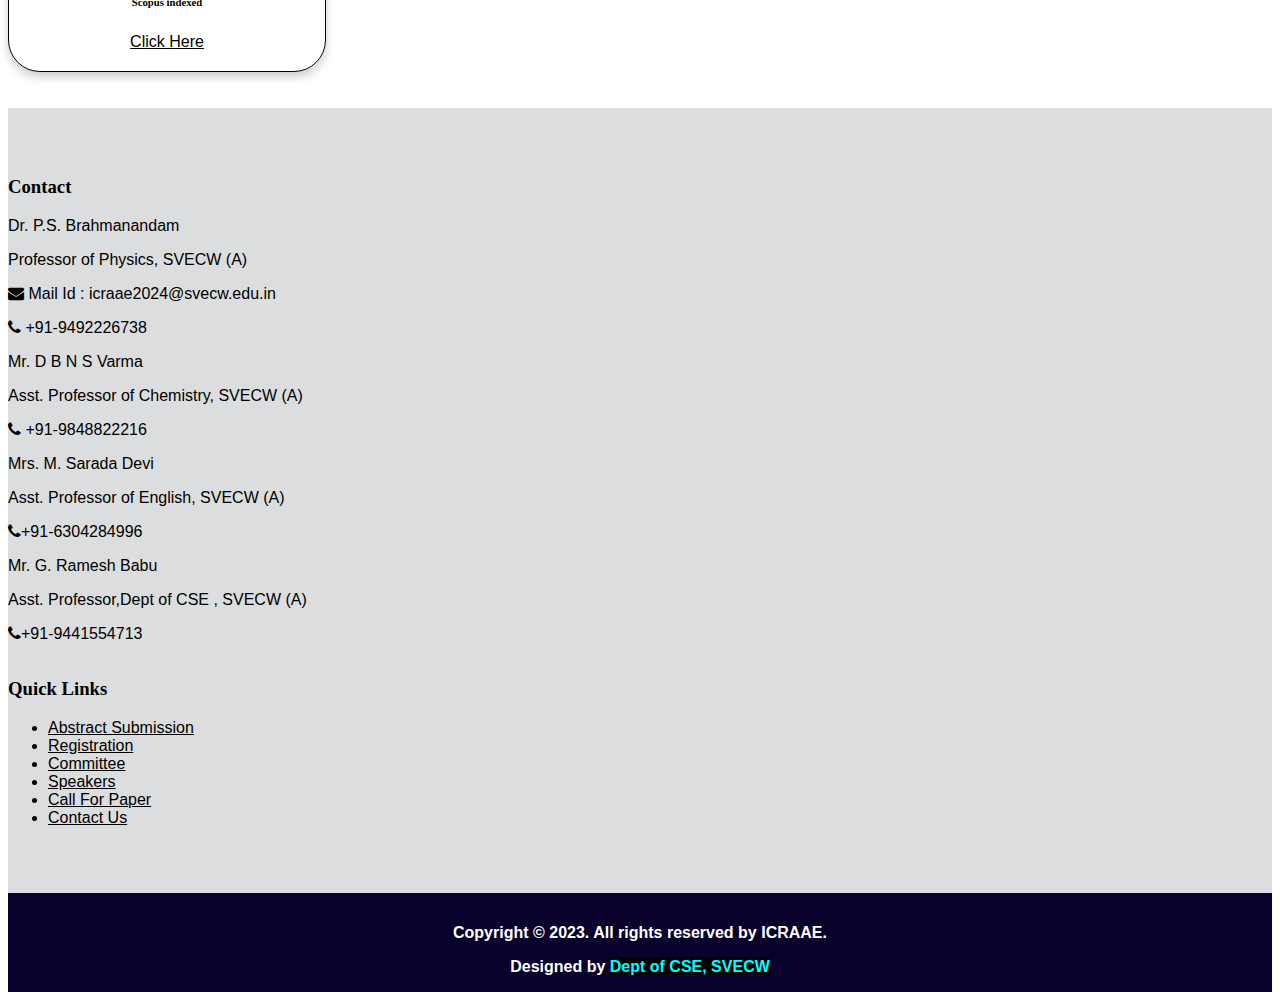
==== commit 201f2f6e: "Update index.html" ====
--- a/index.html
+++ b/index.html
@@ -147,8 +147,8 @@
           <div class=titleline></div>
           <p style="text-align: center;">
             The Second International Conference on Recent Advances in Applied Sciences and Engineering 2024
-            (ICRAAE-2024), a follow-up conference to ICRAAE-2023, slated for a hybrid format from November
-            27th to 28th, 2024, aims to foster collaborative endeavours in the realms of applied sciences, engineering,
+            (ICRAAE-2024), a follow-up conference to ICRAAE-2023, slated for a hybrid format from December
+            6th to 7th, 2024, aims to foster collaborative endeavours in the realms of applied sciences, engineering,
             and technology.
             With a focus on charting pathways for future practical orientations, the conference endeavours to deliver
             exceptional insights
@@ -312,7 +312,7 @@
             <div class="col-md-1"></div>
             <div class="col-md-4">
               <div class="publication card">
-                <center><img src="images/publication2.jpg" class="publication_img"></a></center>
+                <center><img src="images/publication2.jpg" class="publication_img"></center>
                 <div class="card-body">
                   <h6>Scopus indexed</h6>
                   <a href="https://pesjournal.net/">Click Here</a>
